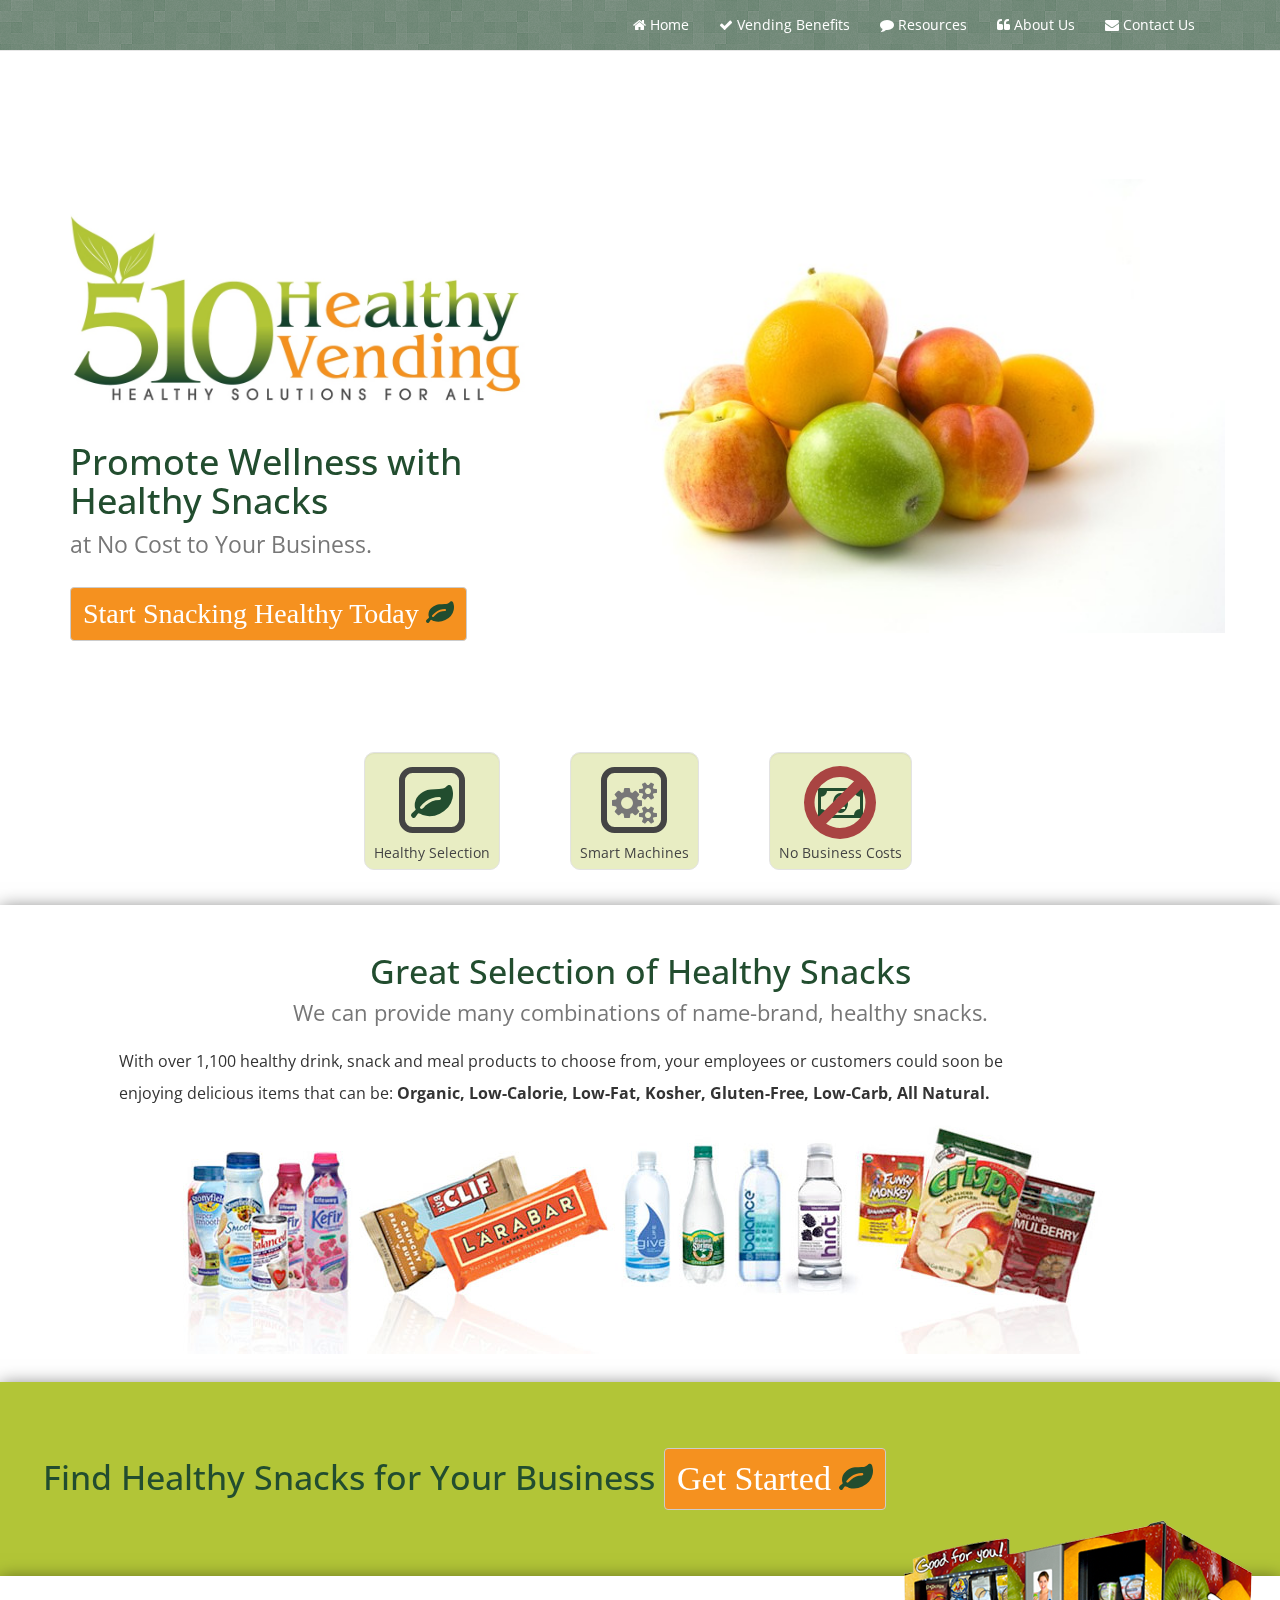
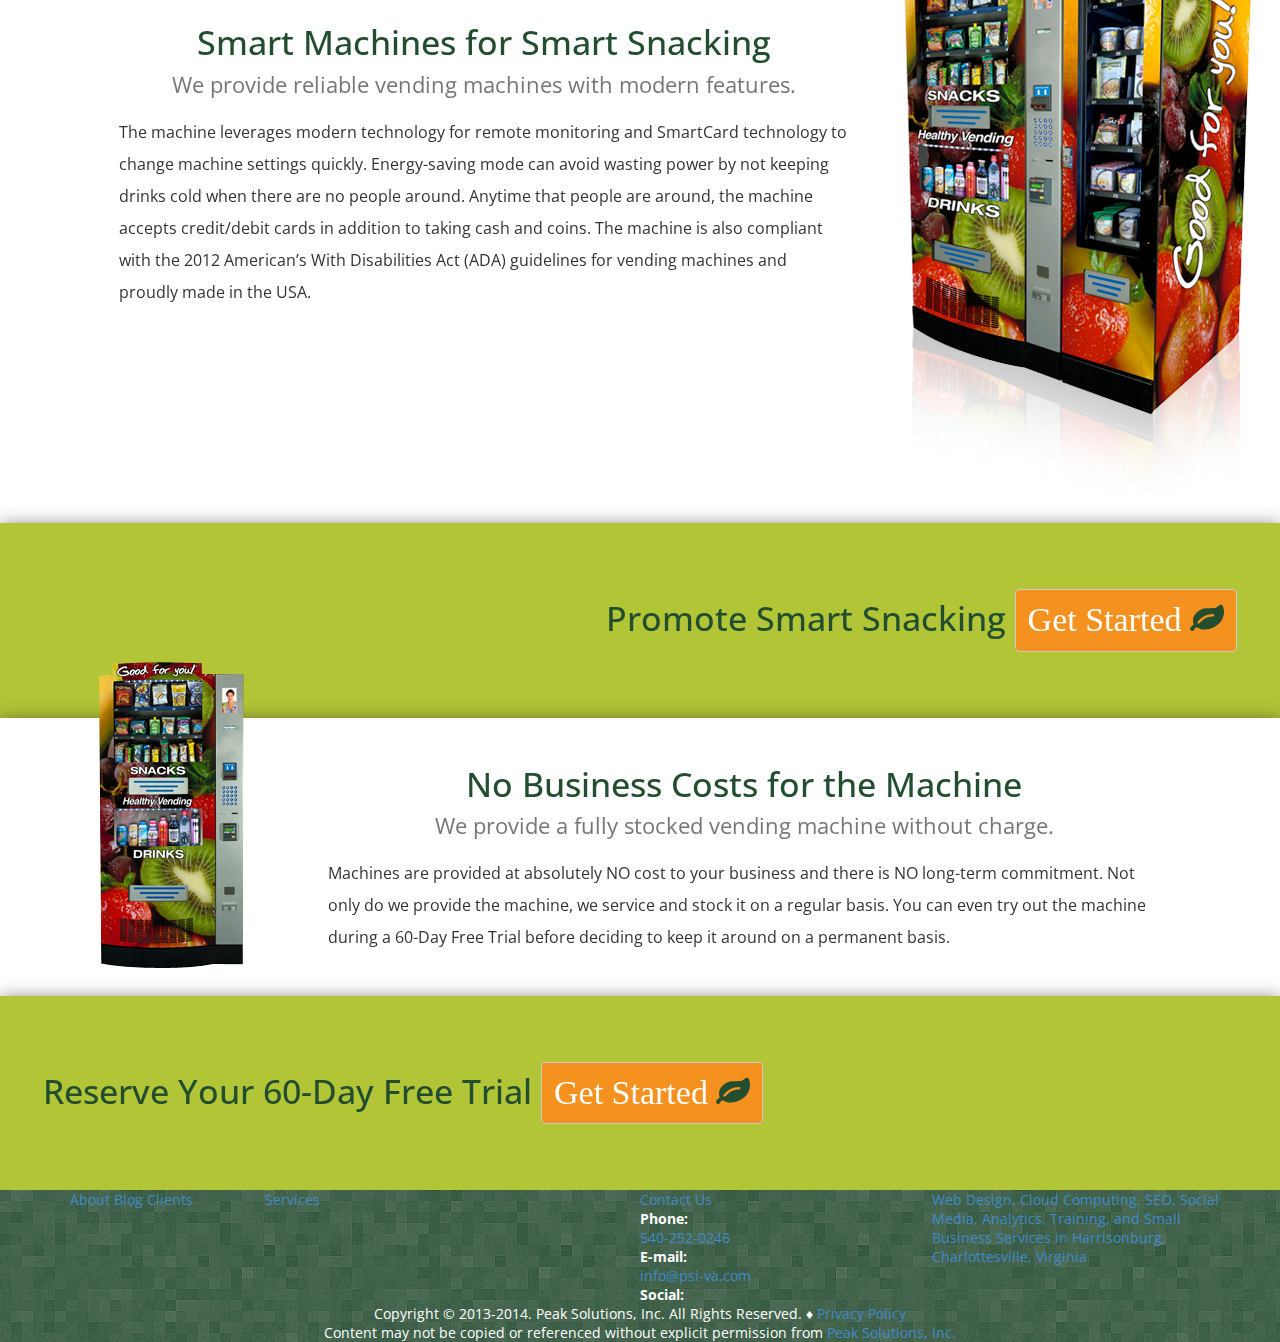
==== index.html @ 4bc8f3bd "Initial commit" ====
<!DOCTYPE html>
<html lang="en" dir="ltr" itemscope itemtype="http://schema.org/Thing" xmlns:og="http://opengraphprotocol.org/schema/" xmlns:fb="http://www.facebook.com/2008/fbml">
  <head>
    
	<meta name="fragment" content="!">
    <meta charset="utf-8">
    <meta http-equiv="X-UA-Compatible" content="IE=edge,chrome=1">
    <title>Promote Wellness with Healthy Snack Vending</title>
    <meta name="viewport" content="width=device-width, initial-scale=1.0">
    <meta name="description" content="Healthy Vending machines provide convenient healthy snacks for busy professionals and people on-the-go. Healthy snacks promote a healthy lifestyle for people that you care about.">
	<meta name="robots" content="NOODP,NOYDIR,index,follow">
	<meta http-equiv="Content-Type" content="text/html; charset=utf-8">
	<meta name="keywords" content="cloud,small business,mobile,mobile app,web design,agile,training,seo,social media,virginia">

	

	<!-- Google Authorship and Publisher Markup --> 
	<link rel="publisher" href="https://plus.google.com/+Psiva-com"/>
	<link rel="author" href="https://plus.google.com/111111464145311851049"/>

	<!-- Schema.org markup for Google+ --> 
	<meta itemprop="name" content="Promote Wellness with Healthy Snack Vending"> 
	<meta itemprop="description" content="Healthy Vending machines provide convenient healthy snacks for busy professionals and people on-the-go. Healthy snacks promote a healthy lifestyle for people that you care about.">

	<!-- Twitter Card data -->
	<meta name="twitter:site" content="@PeakSolutionsVa"> 
	<meta name="twitter:title" content="Promote Wellness with Healthy Snack Vending"> 
	<meta name="twitter:description" content="Healthy Vending machines provide convenient healthy snacks for busy professionals and people on-the-go. Healthy snacks promote a healthy lifestyle for people that you care about."> 
	<meta name="twitter:creator" content="@PeakSolutionsVa">

	<!-- Open Graph data --> 
	<meta property="og:title" content="Promote Wellness with Healthy Snack Vending" /> 
	<meta property="og:type" content="website" /> 
	<meta property="og:url" content="http://www.gethealthysnacks.com/" />
	<meta property="og:description" content="Healthy Vending machines provide convenient healthy snacks for busy professionals and people on-the-go. Healthy snacks promote a healthy lifestyle for people that you care about." /> 
	<meta property="og:site_name" content="Get Healthy Snacks" />


    <link rel="canonical" href="http://www.gethealthysnacks.com/">

<link href='//fonts.googleapis.com/css?family=Open+Sans' rel='stylesheet' type='text/css'>

<link rel="stylesheet" href="/assets/site-cff3bc4bb24497170c987cf43af4487c.css">

<link rel="stylesheet" href="/assets/home-bd9d4a783e5b4b001d25fee73eaeb8a4.css">

<script src="/assets/site-4928477037621c7dba174a3a565997ac.js"></script>
  </head>
  <body id="home">

  
        <nav class="navbar navbar-default navbar-fixed-top" role="navigation" >
            <div class="container">
                <div class="navbar-header">
                    <button type="button" class="navbar-toggle pull-right" data-toggle="collapse" data-target="#main-menu"  data-category="home" data-element="mobile-toggle">
                        <span class="sr-only">Toggle navigation</span>
                        <span class="icon-bar"></span>
                        <span class="icon-bar"></span>
                        <span class="icon-bar"></span>
                    </button>
                    <a href="/" class="navbar-brand visible-xs visible-sm1" data-category="home" data-element="logo">
                        <img src="/assets/logo.jpg" alt="510 Healthy Vending">
                    </a>
                </div>

                <div class="collapse navbar-collapse" id="main-menu">
                    <ul class="nav navbar-nav no-deco">
                        <li>
                            <a href="/" class="psi-click" data-category="home" data-element="header-home">
                                <i class="fa fa-home"></i>
                                Home
                            </a>
                        </li>
                        <li>
                            <a href="/benefits/" class="psi-click" data-category="home" data-element="header-clients">
                                <i class="fa fa-check"></i>
                                Vending Benefits
                            </a>
                        </li>
                        <li>
                            <a href="/resources/" class="psi-click" target="_blank" data-category="home" data-element="header-resources">
                                <i class="fa fa-comment"></i>
                                Resources
                            </a>
                        </li>
                        <li>
                            <a href="/about/" class="psi-click" data-category="home" data-element="header-about">
                                <i class="fa fa-quote-left"></i>
                                About Us
                            </a>
                        </li>
                        <li>
                            <a href="/contact/" class="psi-click" data-category="home" data-element="header-contact">
                                <i class="fa fa-envelope"></i>
                                Contact Us
                            </a>
                        </li>
                    </ul>
                </div>
            </div>
        </nav>

<!--[if lte IE 8]>
<div class="no-ie">
    <h1>Older Internet Explorer Detected</h1>
    <p>
        This site leverages modern web site technology and techniques that require a higher version of Internet Explorer. You may experience visual and navigation issues on this site until you use a modern browser.
    </p>
</div>
<![endif]-->


  <section id="banner" data-category="home" data-element="header">
  <div class="container fixture">
    <div class="row row-padding">
    <div class="col-sm-5 mobile-portrait">
      <img src="/assets/logo.jpg" class="logo hidden-xs hidden-sm1"/>
      <h1>
        Promote Wellness with Healthy Snacks
        <small class="summary">
at No Cost to Your Business.
        </small>
      </h1>
        <a href="/contact/" class="btn btn-default">
          Start Snacking Healthy Today
          <i class="fa fa-leaf text-success"></i>
        </a>
    </div> 
    <div class="text-center col-sm-7 mobile-portrait">
      <img src="/assets/home.jpg" class="machine img-responsive1"/>
    </div>
  </div>
  <div class="row hidden-xs">
  <ul class="list-unstyled list-inline text-center">
    <li class="alive">
      <a href="#products">
        <div class="well well-sm">
          <span class="fa-stack fa-lg display-block margin-center">
            <i class="fa fa-square-o fa-stack-2x"></i>
            <i class="fa fa-leaf fa-stack-1x text-success"></i>
          </span>
          Healthy Selection
        </div>
      </a>
    </li>
    <li class="alive">
      <a href="#machines">
        <div class="well well-sm">
          <span class="fa-stack fa-lg display-block margin-center">
            <i class="fa fa-square-o fa-stack-2x"></i>
            <i class="fa fa-cogs fa-stack-1x text-muted"></i>
          </span>
          Smart Machines
        </div>
      </a>
    </li>
    <li class="alive">
      <a href="#cost">
        <div class="well well-sm">
          <span class="fa-stack fa-lg display-block margin-center">
            <i class="fa fa-money fa-stack-1x text-success"></i>
            <i class="fa fa-ban fa-stack-2x text-danger"></i>
          </span>
          No Business Costs
        </div>
      </a>
    </li>
  </ul>
</div>
</div>
</section>
<section class="service top-shadow">
  <a id="products" class="sr-only">Great Selection of Healthy Snacks</a>
  <h1>
    Great Selection of Healthy Snacks
    <small class="summary margin-gutter ">
      We can provide many combinations of name-brand, healthy snacks.
    </small>
  </h1>
  <div class="container-fluid">
    <div class="col-xs-12 col-md-offset-1 col-md-9">
      <p>
      With over 1,100 healthy drink, snack and meal products to choose from, your employees or customers could soon be enjoying delicious items that can be: <strong>Organic, Low-Calorie, Low-Fat, Kosher, Gluten-Free, Low-Carb, All Natural.</strong>
      </p>
    </div>
  </div>
  <img src="/assets/products.jpg" class="img-responsive hidden-xs margin-center"/>
  <div class="visible-xs text-center">
    <img src="/assets/drinks.jpg" class="img-responsive"/>
    <img src="/assets/bars.jpg" class="img-responsive"/>
    <img src="/assets/bottles.jpg" class="img-responsive"/>
    <img src="/assets/chips.jpg" class="img-responsive"/>
  </div>
</section>
<section class="call-to-action top-shadow">
  <div class="container-fluid">
    <!-- <div class="col-md-12"> -->
      <h1>
        Find Healthy Snacks for Your Business
        <a href="/contact/" class="btn btn-default">
          Get Started
          <i class="fa fa-leaf text-success"></i>
        </a>
      </h1>
    <!-- </div> -->
  </div>
</section>
<section class="service top-shadow">
    <a id="machines" class="sr-only">Smart Machines for Smart Snacking</a>
  <div class="container-fluid">
    <div class="col-sm-8 col-md-offset-0 col-md-8 col-lg-offset-1 col-lg-7">
    <h1>
      Smart Machines for Smart Snacking
      <small class="summary">
        We provide reliable vending machines with modern features.
      </small>
    </h1>
      <p>
      The machine leverages modern technology for remote monitoring and SmartCard technology to change machine settings quickly. Energy-saving mode can avoid wasting power by not keeping drinks cold when there are no people around. Anytime that people are around, the machine accepts credit/debit cards in addition to taking cash and coins. The machine is also compliant with the 2012 American’s With Disabilities Act (ADA) guidelines for vending machines and proudly made in the USA. 
      </p>
    </div>
  <!-- </div> -->
    <div class="col-sm-4 col-md-4">
      <img src="/assets/machine.png" class="pull-right machine-image img-responsive hidden-xs margin-center"/>        
    </div>
  </div>
</section>
<section class="call-to-action top-shadow">
  <div class="container-fluid">
    <div class="text-right col-md-offset-2 col-md-10">
  <h1>
    Promote Smart Snacking
    <a href="/contact/" class="btn btn-default">
      Get Started
      <i class="fa fa-leaf text-success"></i>
    </a>
  </h1>
</div>
</div>
</section>
<section class="service top-shadow">
  <a id="cost" class="sr-only">No Business Costs for the Machine</a>
  <div class="container-fluid">
    <div class="col-sm-3">
      <img src="/assets/machine3.png" class="machine-image img-responsive hidden-xs margin-center"/>  
    </div>
    <div class="col-sm-9 col-lg-8">
  <h1>
    No Business Costs for the Machine
    <small class="summary margin-gutter ">
      We provide a fully stocked vending machine without charge. 
    </small>
  </h1>
      <p>
      Machines are provided at absolutely NO cost to your business and there is NO long-term commitment. Not only do we provide the machine, we service and stock it on a regular basis. You can even try out the machine during a 60-Day Free Trial before deciding to keep it around on a permanent basis.  
      </p>
    </div>
  </div>
</section>
<section class="call-to-action top-shadow">
  <div class="container-fluid">
    <div class="col-md-10 col-lg-12">
      <h1>
        Reserve Your 60-Day Free Trial
        <a href="/contact/" class="btn btn-default">
          Get Started
          <i class="fa fa-leaf text-success"></i>
        </a>
      </h1>
    </div>
  </div>
</section>

<script src="/assets/home-ef98b57804e9f20d5626b9a1d2a4ffcc.js"></script>

          <footer>
            <div class="container">
                <div class="row hidden-xs footer-menu">
                    <div class="col-sm-2">
                        <a class="section-title psi-click" href="/about/" data-category="home" data-element="footer-about">About</a>
                        <a class="section-title psi-click" href="http://psi-va.blogspot.com" target="_blank" data-category="home" data-element="footer-blog">Blog</a>
                        <a class="section-title psi-click" href="/clients/" data-category="home" data-element="footer-clients">Clients</a>
                    </div>
                    <div class="col-sm-4">
                        <a class="section-title psi-click" href="/services/" data-category="home" data-element="footer-services">Services</a>
                        <ul class="list-unstyled">

                        </ul>               
                    </div>
                    <div class="col-lg-3 col-md-3 col-sm-3 hidden-xs" itemscope="itemscope" itemtype="http://schema.org/Organization">                   
                        <a class="section-title psi-click" href="/contact/" title="Contact Us" data-category="home" data-element="footer-contact">Contact Us</a>
                        <span itemprop="name" class="sr-only">Peak Solutions, Inc.</span>
                        <div>
                            <strong>Phone:</strong>
                         </div>
                        <div class="contact-left-padding">
                            <span itemprop="telephone psi-click"><a href="tel:15402520246" data-category="home" data-element="footer-phone">540-252-0246</a></span>
                        </div>
                        <div class="contact-top-padding">
                            <strong>E-mail:</strong>
                        </div>
                        <div class="contact-left-padding">
                            <a href="mailto:info@psi-va.com" class="psi-click" itemprop="email" data-category="home" data-element="footer-email">info@psi-va.com</a>
                        </div>
                        <div class="contact-top-padding">
                            <strong>Social:</strong>
                        </div>
                        
                    </div>
                    <div class="col-lg-3 col-md-3 col-sm-3 col-xs-12">
                        <a href="http://www.gethealthysnacks.com">
                            Web Design, Cloud Computing, SEO, Social Media, Analytics, Training, and Small Business Services in Harrisonburg, Charlottesville, Virginia
                        </a> 
                    </div>
                </div>
            </div>
            <div class="copyright text-center">
                <div>Copyright &copy; 2013-2014. Peak Solutions, Inc. All Rights Reserved. <span class="divider">♦</span> <a href="/privacy-policy/" class="mobile">Privacy Policy</a> </div>
                <div>Content may not be copied or referenced without explicit permission from <a href="http://www.psi-va.com">Peak Solutions, Inc.</a></div> 
            </div>            
        </footer>

  </body>
</html>
---- assets/site-cff3bc4bb24497170c987cf43af4487c.css ----
@charset "UTF-8";/*! Copyright 2014 510 Healthy Vending. All Rights Reserved. *//*! normalize.css v3.0.1 | MIT License | git.io/normalize */html{font-family:sans-serif;-ms-text-size-adjust:100%;-webkit-text-size-adjust:100%}body{margin:0}article,aside,details,figcaption,figure,footer,header,hgroup,main,nav,section,summary{display:block}audio,canvas,progress,video{display:inline-block;vertical-align:baseline}audio:not([controls]){display:none;height:0}[hidden],template{display:none}a{background:transparent}a:active,a:hover{outline:0}abbr[title]{border-bottom:1px dotted}b,strong{font-weight:bold}dfn{font-style:italic}h1{font-size:2em;margin:0.67em 0}mark{background:#ff0;color:#000}small{font-size:80%}sub,sup{font-size:75%;line-height:0;position:relative;vertical-align:baseline}sup{top:-0.5em}sub{bottom:-0.25em}img{border:0}svg:not(:root){overflow:hidden}figure{margin:1em 40px}hr{-moz-box-sizing:content-box;box-sizing:content-box;height:0}pre{overflow:auto}code,kbd,pre,samp{font-family:monospace, monospace;font-size:1em}button,input,optgroup,select,textarea{color:inherit;font:inherit;margin:0}button{overflow:visible}button,select{text-transform:none}button,html input[type="button"],input[type="reset"],input[type="submit"]{-webkit-appearance:button;cursor:pointer}button[disabled],html input[disabled]{cursor:default}button::-moz-focus-inner,input::-moz-focus-inner{border:0;padding:0}input{line-height:normal}input[type="checkbox"],input[type="radio"]{box-sizing:border-box;padding:0}input[type="number"]::-webkit-inner-spin-button,input[type="number"]::-webkit-outer-spin-button{height:auto}input[type="search"]{-webkit-appearance:textfield;-moz-box-sizing:content-box;-webkit-box-sizing:content-box;box-sizing:content-box}input[type="search"]::-webkit-search-cancel-button,input[type="search"]::-webkit-search-decoration{-webkit-appearance:none}fieldset{border:1px solid #c0c0c0;margin:0 2px;padding:0.35em 0.625em 0.75em}legend{border:0;padding:0}textarea{overflow:auto}optgroup{font-weight:bold}table{border-collapse:collapse;border-spacing:0}td,th{padding:0}@media print{*{text-shadow:none !important;color:#000 !important;background:transparent !important;box-shadow:none !important}a,a:visited{text-decoration:underline}a[href]:after{content:" (" attr(href) ")"}abbr[title]:after{content:" (" attr(title) ")"}a[href^="javascript:"]:after,a[href^="#"]:after{content:""}pre,blockquote{border:1px solid #999;page-break-inside:avoid}thead{display:table-header-group}tr,img{page-break-inside:avoid}img{max-width:100% !important}p,h2,h3{orphans:3;widows:3}h2,h3{page-break-after:avoid}select{background:#fff !important}.navbar{display:none}.table td,.table th{background-color:#fff !important}.btn>.caret,.dropup>.btn>.caret{border-top-color:#000 !important}.label{border:1px solid #000}.table{border-collapse:collapse !important}.table-bordered th,.table-bordered td{border:1px solid #ddd !important}}*{-webkit-box-sizing:border-box;-moz-box-sizing:border-box;box-sizing:border-box}*:before,*:after{-webkit-box-sizing:border-box;-moz-box-sizing:border-box;box-sizing:border-box}html{font-size:10px;-webkit-tap-highlight-color:transparent}body{font-family:"Helvetica Neue", Helvetica, Arial, sans-serif;font-size:14px;line-height:1.42857;color:#333333;background-color:white}input,button,select,textarea{font-family:inherit;font-size:inherit;line-height:inherit}a{color:#428bca;text-decoration:none}a:hover,a:focus{color:#2a6496;text-decoration:underline}a:focus{outline:thin dotted;outline:5px auto -webkit-focus-ring-color;outline-offset:-2px}figure{margin:0}img{vertical-align:middle}.img-responsive{display:block;width:100% \9;max-width:100%;height:auto}.img-rounded{border-radius:6px}.img-thumbnail{padding:4px;line-height:1.42857;background-color:white;border:1px solid #dddddd;border-radius:4px;-webkit-transition:all 0.2s ease-in-out;-o-transition:all 0.2s ease-in-out;transition:all 0.2s ease-in-out;display:inline-block;width:100% \9;max-width:100%;height:auto}.img-circle{border-radius:50%}hr{margin-top:20px;margin-bottom:20px;border:0;border-top:1px solid #eeeeee}.sr-only{position:absolute;width:1px;height:1px;margin:-1px;padding:0;overflow:hidden;clip:rect(0, 0, 0, 0);border:0}.sr-only-focusable:active,.sr-only-focusable:focus{position:static;width:auto;height:auto;margin:0;overflow:visible;clip:auto}h1,h2,h3,h4,h5,h6,.h1,.h2,.h3,.h4,.h5,.h6{font-family:inherit;font-weight:500;line-height:1.1;color:inherit}h1 small,h1 .small,h2 small,h2 .small,h3 small,h3 .small,h4 small,h4 .small,h5 small,h5 .small,h6 small,h6 .small,.h1 small,.h1 .small,.h2 small,.h2 .small,.h3 small,.h3 .small,.h4 small,.h4 .small,.h5 small,.h5 .small,.h6 small,.h6 .small{font-weight:normal;line-height:1;color:#777777}h1,.h1,h2,.h2,h3,.h3{margin-top:20px;margin-bottom:10px}h1 small,h1 .small,.h1 small,.h1 .small,h2 small,h2 .small,.h2 small,.h2 .small,h3 small,h3 .small,.h3 small,.h3 .small{font-size:65%}h4,.h4,h5,.h5,h6,.h6{margin-top:10px;margin-bottom:10px}h4 small,h4 .small,.h4 small,.h4 .small,h5 small,h5 .small,.h5 small,.h5 .small,h6 small,h6 .small,.h6 small,.h6 .small{font-size:75%}h1,.h1{font-size:36px}h2,.h2{font-size:30px}h3,.h3{font-size:24px}h4,.h4{font-size:18px}h5,.h5{font-size:14px}h6,.h6{font-size:12px}p{margin:0 0 10px}.lead{margin-bottom:20px;font-size:16px;font-weight:300;line-height:1.4}@media (min-width: 768px){.lead{font-size:21px}}small,.small{font-size:85%}cite{font-style:normal}mark,.mark{background-color:#fcf8e3;padding:.2em}.text-left{text-align:left}.text-right{text-align:right}.text-center{text-align:center}.text-justify{text-align:justify}.text-nowrap{white-space:nowrap}.text-lowercase{text-transform:lowercase}.text-uppercase{text-transform:uppercase}.text-capitalize{text-transform:capitalize}.text-muted{color:#777777}.text-primary{color:#428bca}a.text-primary:hover{color:#3071a9}.text-success{color:#3c763d}a.text-success:hover{color:#2b542c}.text-info{color:#31708f}a.text-info:hover{color:#245269}.text-warning{color:#8a6d3b}a.text-warning:hover{color:#66512c}.text-danger{color:#a94442}a.text-danger:hover{color:#843534}.bg-primary{color:#fff}.bg-primary{background-color:#428bca}a.bg-primary:hover{background-color:#3071a9}.bg-success{background-color:#dff0d8}a.bg-success:hover{background-color:#c1e2b3}.bg-info{background-color:#d9edf7}a.bg-info:hover{background-color:#afd9ee}.bg-warning{background-color:#fcf8e3}a.bg-warning:hover{background-color:#f7ecb5}.bg-danger{background-color:#f2dede}a.bg-danger:hover{background-color:#e4b9b9}.page-header{padding-bottom:9px;margin:40px 0 20px;border-bottom:1px solid #eeeeee}ul,ol{margin-top:0;margin-bottom:10px}ul ul,ul ol,ol ul,ol ol{margin-bottom:0}.list-unstyled,.list-inline{padding-left:0;list-style:none}.list-inline{margin-left:-5px}.list-inline>li{display:inline-block;padding-left:5px;padding-right:5px}dl{margin-top:0;margin-bottom:20px}dt,dd{line-height:1.42857}dt{font-weight:bold}dd{margin-left:0}.dl-horizontal dd:before,.dl-horizontal dd:after{content:" ";display:table}.dl-horizontal dd:after{clear:both}@media (min-width: 992px){.dl-horizontal dt{float:left;width:160px;clear:left;text-align:right;overflow:hidden;text-overflow:ellipsis;white-space:nowrap}.dl-horizontal dd{margin-left:180px}}abbr[title],abbr[data-original-title]{cursor:help;border-bottom:1px dotted #777777}.initialism{font-size:90%;text-transform:uppercase}blockquote{padding:10px 20px;margin:0 0 20px;font-size:17.5px;border-left:5px solid #eeeeee}blockquote p:last-child,blockquote ul:last-child,blockquote ol:last-child{margin-bottom:0}blockquote footer,blockquote small,blockquote .small{display:block;font-size:80%;line-height:1.42857;color:#777777}blockquote footer:before,blockquote small:before,blockquote .small:before{content:'\2014 \00A0'}.blockquote-reverse,blockquote.pull-right{padding-right:15px;padding-left:0;border-right:5px solid #eeeeee;border-left:0;text-align:right}.blockquote-reverse footer:before,.blockquote-reverse small:before,.blockquote-reverse .small:before,blockquote.pull-right footer:before,blockquote.pull-right small:before,blockquote.pull-right .small:before{content:''}.blockquote-reverse footer:after,.blockquote-reverse small:after,.blockquote-reverse .small:after,blockquote.pull-right footer:after,blockquote.pull-right small:after,blockquote.pull-right .small:after{content:'\00A0 \2014'}blockquote:before,blockquote:after{content:""}address{margin-bottom:20px;font-style:normal;line-height:1.42857}.container{margin-right:auto;margin-left:auto;padding-left:15px;padding-right:15px}.container:before,.container:after{content:" ";display:table}.container:after{clear:both}@media (min-width: 768px){.container{width:750px}}@media (min-width: 992px){.container{width:970px}}@media (min-width: 1200px){.container{width:1170px}}.container-fluid{margin-right:auto;margin-left:auto;padding-left:15px;padding-right:15px}.container-fluid:before,.container-fluid:after{content:" ";display:table}.container-fluid:after{clear:both}.row{margin-left:-15px;margin-right:-15px}.row:before,.row:after{content:" ";display:table}.row:after{clear:both}.col-xs-1,.col-sm-1,.col-md-1,.col-lg-1,.col-xs-2,.col-sm-2,.col-md-2,.col-lg-2,.col-xs-3,.col-sm-3,.col-md-3,.col-lg-3,.col-xs-4,.col-sm-4,.col-md-4,.col-lg-4,.col-xs-5,.col-sm-5,.col-md-5,.col-lg-5,.col-xs-6,.col-sm-6,.col-md-6,.col-lg-6,.col-xs-7,.col-sm-7,.col-md-7,.col-lg-7,.col-xs-8,.col-sm-8,.col-md-8,.col-lg-8,.col-xs-9,.col-sm-9,.col-md-9,.col-lg-9,.col-xs-10,.col-sm-10,.col-md-10,.col-lg-10,.col-xs-11,.col-sm-11,.col-md-11,.col-lg-11,.col-xs-12,.col-sm-12,.col-md-12,.col-lg-12{position:relative;min-height:1px;padding-left:15px;padding-right:15px}.col-xs-1,.col-xs-2,.col-xs-3,.col-xs-4,.col-xs-5,.col-xs-6,.col-xs-7,.col-xs-8,.col-xs-9,.col-xs-10,.col-xs-11,.col-xs-12{float:left}.col-xs-1{width:8.33333%}.col-xs-2{width:16.66667%}.col-xs-3{width:25%}.col-xs-4{width:33.33333%}.col-xs-5{width:41.66667%}.col-xs-6{width:50%}.col-xs-7{width:58.33333%}.col-xs-8{width:66.66667%}.col-xs-9{width:75%}.col-xs-10{width:83.33333%}.col-xs-11{width:91.66667%}.col-xs-12{width:100%}.col-xs-pull-0{right:auto}.col-xs-pull-1{right:8.33333%}.col-xs-pull-2{right:16.66667%}.col-xs-pull-3{right:25%}.col-xs-pull-4{right:33.33333%}.col-xs-pull-5{right:41.66667%}.col-xs-pull-6{right:50%}.col-xs-pull-7{right:58.33333%}.col-xs-pull-8{right:66.66667%}.col-xs-pull-9{right:75%}.col-xs-pull-10{right:83.33333%}.col-xs-pull-11{right:91.66667%}.col-xs-pull-12{right:100%}.col-xs-push-0{left:auto}.col-xs-push-1{left:8.33333%}.col-xs-push-2{left:16.66667%}.col-xs-push-3{left:25%}.col-xs-push-4{left:33.33333%}.col-xs-push-5{left:41.66667%}.col-xs-push-6{left:50%}.col-xs-push-7{left:58.33333%}.col-xs-push-8{left:66.66667%}.col-xs-push-9{left:75%}.col-xs-push-10{left:83.33333%}.col-xs-push-11{left:91.66667%}.col-xs-push-12{left:100%}.col-xs-offset-0{margin-left:0%}.col-xs-offset-1{margin-left:8.33333%}.col-xs-offset-2{margin-left:16.66667%}.col-xs-offset-3{margin-left:25%}.col-xs-offset-4{margin-left:33.33333%}.col-xs-offset-5{margin-left:41.66667%}.col-xs-offset-6{margin-left:50%}.col-xs-offset-7{margin-left:58.33333%}.col-xs-offset-8{margin-left:66.66667%}.col-xs-offset-9{margin-left:75%}.col-xs-offset-10{margin-left:83.33333%}.col-xs-offset-11{margin-left:91.66667%}.col-xs-offset-12{margin-left:100%}@media (min-width: 768px){.col-sm-1,.col-sm-2,.col-sm-3,.col-sm-4,.col-sm-5,.col-sm-6,.col-sm-7,.col-sm-8,.col-sm-9,.col-sm-10,.col-sm-11,.col-sm-12{float:left}.col-sm-1{width:8.33333%}.col-sm-2{width:16.66667%}.col-sm-3{width:25%}.col-sm-4{width:33.33333%}.col-sm-5{width:41.66667%}.col-sm-6{width:50%}.col-sm-7{width:58.33333%}.col-sm-8{width:66.66667%}.col-sm-9{width:75%}.col-sm-10{width:83.33333%}.col-sm-11{width:91.66667%}.col-sm-12{width:100%}.col-sm-pull-0{right:auto}.col-sm-pull-1{right:8.33333%}.col-sm-pull-2{right:16.66667%}.col-sm-pull-3{right:25%}.col-sm-pull-4{right:33.33333%}.col-sm-pull-5{right:41.66667%}.col-sm-pull-6{right:50%}.col-sm-pull-7{right:58.33333%}.col-sm-pull-8{right:66.66667%}.col-sm-pull-9{right:75%}.col-sm-pull-10{right:83.33333%}.col-sm-pull-11{right:91.66667%}.col-sm-pull-12{right:100%}.col-sm-push-0{left:auto}.col-sm-push-1{left:8.33333%}.col-sm-push-2{left:16.66667%}.col-sm-push-3{left:25%}.col-sm-push-4{left:33.33333%}.col-sm-push-5{left:41.66667%}.col-sm-push-6{left:50%}.col-sm-push-7{left:58.33333%}.col-sm-push-8{left:66.66667%}.col-sm-push-9{left:75%}.col-sm-push-10{left:83.33333%}.col-sm-push-11{left:91.66667%}.col-sm-push-12{left:100%}.col-sm-offset-0{margin-left:0%}.col-sm-offset-1{margin-left:8.33333%}.col-sm-offset-2{margin-left:16.66667%}.col-sm-offset-3{margin-left:25%}.col-sm-offset-4{margin-left:33.33333%}.col-sm-offset-5{margin-left:41.66667%}.col-sm-offset-6{margin-left:50%}.col-sm-offset-7{margin-left:58.33333%}.col-sm-offset-8{margin-left:66.66667%}.col-sm-offset-9{margin-left:75%}.col-sm-offset-10{margin-left:83.33333%}.col-sm-offset-11{margin-left:91.66667%}.col-sm-offset-12{margin-left:100%}}@media (min-width: 992px){.col-md-1,.col-md-2,.col-md-3,.col-md-4,.col-md-5,.col-md-6,.col-md-7,.col-md-8,.col-md-9,.col-md-10,.col-md-11,.col-md-12{float:left}.col-md-1{width:8.33333%}.col-md-2{width:16.66667%}.col-md-3{width:25%}.col-md-4{width:33.33333%}.col-md-5{width:41.66667%}.col-md-6{width:50%}.col-md-7{width:58.33333%}.col-md-8{width:66.66667%}.col-md-9{width:75%}.col-md-10{width:83.33333%}.col-md-11{width:91.66667%}.col-md-12{width:100%}.col-md-pull-0{right:auto}.col-md-pull-1{right:8.33333%}.col-md-pull-2{right:16.66667%}.col-md-pull-3{right:25%}.col-md-pull-4{right:33.33333%}.col-md-pull-5{right:41.66667%}.col-md-pull-6{right:50%}.col-md-pull-7{right:58.33333%}.col-md-pull-8{right:66.66667%}.col-md-pull-9{right:75%}.col-md-pull-10{right:83.33333%}.col-md-pull-11{right:91.66667%}.col-md-pull-12{right:100%}.col-md-push-0{left:auto}.col-md-push-1{left:8.33333%}.col-md-push-2{left:16.66667%}.col-md-push-3{left:25%}.col-md-push-4{left:33.33333%}.col-md-push-5{left:41.66667%}.col-md-push-6{left:50%}.col-md-push-7{left:58.33333%}.col-md-push-8{left:66.66667%}.col-md-push-9{left:75%}.col-md-push-10{left:83.33333%}.col-md-push-11{left:91.66667%}.col-md-push-12{left:100%}.col-md-offset-0{margin-left:0%}.col-md-offset-1{margin-left:8.33333%}.col-md-offset-2{margin-left:16.66667%}.col-md-offset-3{margin-left:25%}.col-md-offset-4{margin-left:33.33333%}.col-md-offset-5{margin-left:41.66667%}.col-md-offset-6{margin-left:50%}.col-md-offset-7{margin-left:58.33333%}.col-md-offset-8{margin-left:66.66667%}.col-md-offset-9{margin-left:75%}.col-md-offset-10{margin-left:83.33333%}.col-md-offset-11{margin-left:91.66667%}.col-md-offset-12{margin-left:100%}}@media (min-width: 1200px){.col-lg-1,.col-lg-2,.col-lg-3,.col-lg-4,.col-lg-5,.col-lg-6,.col-lg-7,.col-lg-8,.col-lg-9,.col-lg-10,.col-lg-11,.col-lg-12{float:left}.col-lg-1{width:8.33333%}.col-lg-2{width:16.66667%}.col-lg-3{width:25%}.col-lg-4{width:33.33333%}.col-lg-5{width:41.66667%}.col-lg-6{width:50%}.col-lg-7{width:58.33333%}.col-lg-8{width:66.66667%}.col-lg-9{width:75%}.col-lg-10{width:83.33333%}.col-lg-11{width:91.66667%}.col-lg-12{width:100%}.col-lg-pull-0{right:auto}.col-lg-pull-1{right:8.33333%}.col-lg-pull-2{right:16.66667%}.col-lg-pull-3{right:25%}.col-lg-pull-4{right:33.33333%}.col-lg-pull-5{right:41.66667%}.col-lg-pull-6{right:50%}.col-lg-pull-7{right:58.33333%}.col-lg-pull-8{right:66.66667%}.col-lg-pull-9{right:75%}.col-lg-pull-10{right:83.33333%}.col-lg-pull-11{right:91.66667%}.col-lg-pull-12{right:100%}.col-lg-push-0{left:auto}.col-lg-push-1{left:8.33333%}.col-lg-push-2{left:16.66667%}.col-lg-push-3{left:25%}.col-lg-push-4{left:33.33333%}.col-lg-push-5{left:41.66667%}.col-lg-push-6{left:50%}.col-lg-push-7{left:58.33333%}.col-lg-push-8{left:66.66667%}.col-lg-push-9{left:75%}.col-lg-push-10{left:83.33333%}.col-lg-push-11{left:91.66667%}.col-lg-push-12{left:100%}.col-lg-offset-0{margin-left:0%}.col-lg-offset-1{margin-left:8.33333%}.col-lg-offset-2{margin-left:16.66667%}.col-lg-offset-3{margin-left:25%}.col-lg-offset-4{margin-left:33.33333%}.col-lg-offset-5{margin-left:41.66667%}.col-lg-offset-6{margin-left:50%}.col-lg-offset-7{margin-left:58.33333%}.col-lg-offset-8{margin-left:66.66667%}.col-lg-offset-9{margin-left:75%}.col-lg-offset-10{margin-left:83.33333%}.col-lg-offset-11{margin-left:91.66667%}.col-lg-offset-12{margin-left:100%}}fieldset{padding:0;margin:0;border:0;min-width:0}legend{display:block;width:100%;padding:0;margin-bottom:20px;font-size:21px;line-height:inherit;color:#333333;border:0;border-bottom:1px solid #e5e5e5}label{display:inline-block;max-width:100%;margin-bottom:5px;font-weight:bold}input[type="search"]{-webkit-box-sizing:border-box;-moz-box-sizing:border-box;box-sizing:border-box}input[type="radio"],input[type="checkbox"]{margin:4px 0 0;margin-top:1px \9;line-height:normal}input[type="file"]{display:block}input[type="range"]{display:block;width:100%}select[multiple],select[size]{height:auto}input[type="file"]:focus,input[type="radio"]:focus,input[type="checkbox"]:focus{outline:thin dotted;outline:5px auto -webkit-focus-ring-color;outline-offset:-2px}output{display:block;padding-top:7px;font-size:14px;line-height:1.42857;color:#555555}.form-control{display:block;width:100%;height:34px;padding:6px 12px;font-size:14px;line-height:1.42857;color:#555555;background-color:white;background-image:none;border:1px solid #cccccc;border-radius:4px;-webkit-box-shadow:inset 0 1px 1px rgba(0,0,0,0.075);box-shadow:inset 0 1px 1px rgba(0,0,0,0.075);-webkit-transition:border-color ease-in-out 0.15s, box-shadow ease-in-out 0.15s;-o-transition:border-color ease-in-out 0.15s, box-shadow ease-in-out 0.15s;transition:border-color ease-in-out 0.15s, box-shadow ease-in-out 0.15s}.form-control:focus{border-color:#66afe9;outline:0;-webkit-box-shadow:inset 0 1px 1px rgba(0,0,0,0.075),0 0 8px rgba(102,175,233,0.6);box-shadow:inset 0 1px 1px rgba(0,0,0,0.075),0 0 8px rgba(102,175,233,0.6)}.form-control::-moz-placeholder{color:#777777;opacity:1}.form-control:-ms-input-placeholder{color:#777777}.form-control::-webkit-input-placeholder{color:#777777}.form-control[disabled],.form-control[readonly],fieldset[disabled] .form-control{cursor:not-allowed;background-color:#eeeeee;opacity:1}textarea.form-control{height:auto}input[type="search"]{-webkit-appearance:none}input[type="date"],input[type="time"],input[type="datetime-local"],input[type="month"]{line-height:34px;line-height:1.42857 \0}input[type="date"].input-sm,.form-horizontal .form-group-sm input[type="date"].form-control,.input-group-sm>input[type="date"].form-control,.input-group-sm>input[type="date"].input-group-addon,.input-group-sm>.input-group-btn>input[type="date"].btn,input[type="time"].input-sm,.form-horizontal .form-group-sm input[type="time"].form-control,.input-group-sm>input[type="time"].form-control,.input-group-sm>input[type="time"].input-group-addon,.input-group-sm>.input-group-btn>input[type="time"].btn,input[type="datetime-local"].input-sm,.form-horizontal .form-group-sm input[type="datetime-local"].form-control,.input-group-sm>input[type="datetime-local"].form-control,.input-group-sm>input[type="datetime-local"].input-group-addon,.input-group-sm>.input-group-btn>input[type="datetime-local"].btn,input[type="month"].input-sm,.form-horizontal .form-group-sm input[type="month"].form-control,.input-group-sm>input[type="month"].form-control,.input-group-sm>input[type="month"].input-group-addon,.input-group-sm>.input-group-btn>input[type="month"].btn{line-height:30px}input[type="date"].input-lg,.form-horizontal .form-group-lg input[type="date"].form-control,.input-group-lg>input[type="date"].form-control,.input-group-lg>input[type="date"].input-group-addon,.input-group-lg>.input-group-btn>input[type="date"].btn,input[type="time"].input-lg,.form-horizontal .form-group-lg input[type="time"].form-control,.input-group-lg>input[type="time"].form-control,.input-group-lg>input[type="time"].input-group-addon,.input-group-lg>.input-group-btn>input[type="time"].btn,input[type="datetime-local"].input-lg,.form-horizontal .form-group-lg input[type="datetime-local"].form-control,.input-group-lg>input[type="datetime-local"].form-control,.input-group-lg>input[type="datetime-local"].input-group-addon,.input-group-lg>.input-group-btn>input[type="datetime-local"].btn,input[type="month"].input-lg,.form-horizontal .form-group-lg input[type="month"].form-control,.input-group-lg>input[type="month"].form-control,.input-group-lg>input[type="month"].input-group-addon,.input-group-lg>.input-group-btn>input[type="month"].btn{line-height:46px}.form-group{margin-bottom:15px}.radio,.checkbox{position:relative;display:block;min-height:20px;margin-top:10px;margin-bottom:10px}.radio label,.checkbox label{padding-left:20px;margin-bottom:0;font-weight:normal;cursor:pointer}.radio input[type="radio"],.radio-inline input[type="radio"],.checkbox input[type="checkbox"],.checkbox-inline input[type="checkbox"]{position:absolute;margin-left:-20px;margin-top:4px \9}.radio+.radio,.checkbox+.checkbox{margin-top:-5px}.radio-inline,.checkbox-inline{display:inline-block;padding-left:20px;margin-bottom:0;vertical-align:middle;font-weight:normal;cursor:pointer}.radio-inline+.radio-inline,.checkbox-inline+.checkbox-inline{margin-top:0;margin-left:10px}input[type="radio"][disabled],input[type="radio"].disabled,fieldset[disabled] input[type="radio"],input[type="checkbox"][disabled],input[type="checkbox"].disabled,fieldset[disabled] input[type="checkbox"]{cursor:not-allowed}.radio-inline.disabled,fieldset[disabled] .radio-inline,.checkbox-inline.disabled,fieldset[disabled] .checkbox-inline{cursor:not-allowed}.radio.disabled label,fieldset[disabled] .radio label,.checkbox.disabled label,fieldset[disabled] .checkbox label{cursor:not-allowed}.form-control-static{padding-top:7px;padding-bottom:7px;margin-bottom:0}.form-control-static.input-lg,.form-horizontal .form-group-lg .form-control-static.form-control,.input-group-lg>.form-control-static.form-control,.input-group-lg>.form-control-static.input-group-addon,.input-group-lg>.input-group-btn>.form-control-static.btn,.form-control-static.input-sm,.form-horizontal .form-group-sm .form-control-static.form-control,.input-group-sm>.form-control-static.form-control,.input-group-sm>.form-control-static.input-group-addon,.input-group-sm>.input-group-btn>.form-control-static.btn{padding-left:0;padding-right:0}.input-sm,.form-horizontal .form-group-sm .form-control,.input-group-sm>.form-control,.input-group-sm>.input-group-addon,.input-group-sm>.input-group-btn>.btn{height:30px;padding:5px 10px;font-size:12px;line-height:1.5;border-radius:3px}select.input-sm,.form-horizontal .form-group-sm select.form-control,.input-group-sm>select.form-control,.input-group-sm>select.input-group-addon,.input-group-sm>.input-group-btn>select.btn{height:30px;line-height:30px}textarea.input-sm,.form-horizontal .form-group-sm textarea.form-control,.input-group-sm>textarea.form-control,.input-group-sm>textarea.input-group-addon,.input-group-sm>.input-group-btn>textarea.btn,select[multiple].input-sm,.form-horizontal .form-group-sm select[multiple].form-control,.input-group-sm>select[multiple].form-control,.input-group-sm>select[multiple].input-group-addon,.input-group-sm>.input-group-btn>select[multiple].btn{height:auto}.input-lg,.form-horizontal .form-group-lg .form-control,.input-group-lg>.form-control,.input-group-lg>.input-group-addon,.input-group-lg>.input-group-btn>.btn{height:46px;padding:10px 16px;font-size:18px;line-height:1.33;border-radius:6px}select.input-lg,.form-horizontal .form-group-lg select.form-control,.input-group-lg>select.form-control,.input-group-lg>select.input-group-addon,.input-group-lg>.input-group-btn>select.btn{height:46px;line-height:46px}textarea.input-lg,.form-horizontal .form-group-lg textarea.form-control,.input-group-lg>textarea.form-control,.input-group-lg>textarea.input-group-addon,.input-group-lg>.input-group-btn>textarea.btn,select[multiple].input-lg,.form-horizontal .form-group-lg select[multiple].form-control,.input-group-lg>select[multiple].form-control,.input-group-lg>select[multiple].input-group-addon,.input-group-lg>.input-group-btn>select[multiple].btn{height:auto}.has-feedback{position:relative}.has-feedback .form-control{padding-right:42.5px}.form-control-feedback{position:absolute;top:25px;right:0;z-index:2;display:block;width:34px;height:34px;line-height:34px;text-align:center}.input-lg+.form-control-feedback,.form-horizontal .form-group-lg .form-control+.form-control-feedback,.input-group-lg>.form-control+.form-control-feedback,.input-group-lg>.input-group-addon+.form-control-feedback,.input-group-lg>.input-group-btn>.btn+.form-control-feedback{width:46px;height:46px;line-height:46px}.input-sm+.form-control-feedback,.form-horizontal .form-group-sm .form-control+.form-control-feedback,.input-group-sm>.form-control+.form-control-feedback,.input-group-sm>.input-group-addon+.form-control-feedback,.input-group-sm>.input-group-btn>.btn+.form-control-feedback{width:30px;height:30px;line-height:30px}.has-success .help-block,.has-success .control-label,.has-success .radio,.has-success .checkbox,.has-success .radio-inline,.has-success .checkbox-inline{color:#3c763d}.has-success .form-control{border-color:#3c763d;-webkit-box-shadow:inset 0 1px 1px rgba(0,0,0,0.075);box-shadow:inset 0 1px 1px rgba(0,0,0,0.075)}.has-success .form-control:focus{border-color:#2b542c;-webkit-box-shadow:inset 0 1px 1px rgba(0,0,0,0.075),0 0 6px #67b168;box-shadow:inset 0 1px 1px rgba(0,0,0,0.075),0 0 6px #67b168}.has-success .input-group-addon{color:#3c763d;border-color:#3c763d;background-color:#dff0d8}.has-success .form-control-feedback{color:#3c763d}.has-warning .help-block,.has-warning .control-label,.has-warning .radio,.has-warning .checkbox,.has-warning .radio-inline,.has-warning .checkbox-inline{color:#8a6d3b}.has-warning .form-control{border-color:#8a6d3b;-webkit-box-shadow:inset 0 1px 1px rgba(0,0,0,0.075);box-shadow:inset 0 1px 1px rgba(0,0,0,0.075)}.has-warning .form-control:focus{border-color:#66512c;-webkit-box-shadow:inset 0 1px 1px rgba(0,0,0,0.075),0 0 6px #c0a16b;box-shadow:inset 0 1px 1px rgba(0,0,0,0.075),0 0 6px #c0a16b}.has-warning .input-group-addon{color:#8a6d3b;border-color:#8a6d3b;background-color:#fcf8e3}.has-warning .form-control-feedback{color:#8a6d3b}.has-error .help-block,.has-error .control-label,.has-error .radio,.has-error .checkbox,.has-error .radio-inline,.has-error .checkbox-inline{color:#a94442}.has-error .form-control{border-color:#a94442;-webkit-box-shadow:inset 0 1px 1px rgba(0,0,0,0.075);box-shadow:inset 0 1px 1px rgba(0,0,0,0.075)}.has-error .form-control:focus{border-color:#843534;-webkit-box-shadow:inset 0 1px 1px rgba(0,0,0,0.075),0 0 6px #ce8483;box-shadow:inset 0 1px 1px rgba(0,0,0,0.075),0 0 6px #ce8483}.has-error .input-group-addon{color:#a94442;border-color:#a94442;background-color:#f2dede}.has-error .form-control-feedback{color:#a94442}.has-feedback label.sr-only ~ .form-control-feedback{top:0}.help-block{display:block;margin-top:5px;margin-bottom:10px;color:#737373}@media (min-width: 768px){.form-inline .form-group,.navbar-form .form-group{display:inline-block;margin-bottom:0;vertical-align:middle}.form-inline .form-control,.navbar-form .form-control{display:inline-block;width:auto;vertical-align:middle}.form-inline .input-group,.navbar-form .input-group{display:inline-table;vertical-align:middle}.form-inline .input-group .input-group-addon,.navbar-form .input-group .input-group-addon,.form-inline .input-group .input-group-btn,.navbar-form .input-group .input-group-btn,.form-inline .input-group .form-control,.navbar-form .input-group .form-control{width:auto}.form-inline .input-group>.form-control,.navbar-form .input-group>.form-control{width:100%}.form-inline .control-label,.navbar-form .control-label{margin-bottom:0;vertical-align:middle}.form-inline .radio,.navbar-form .radio,.form-inline .checkbox,.navbar-form .checkbox{display:inline-block;margin-top:0;margin-bottom:0;vertical-align:middle}.form-inline .radio label,.navbar-form .radio label,.form-inline .checkbox label,.navbar-form .checkbox label{padding-left:0}.form-inline .radio input[type="radio"],.navbar-form .radio input[type="radio"],.form-inline .checkbox input[type="checkbox"],.navbar-form .checkbox input[type="checkbox"]{position:relative;margin-left:0}.form-inline .has-feedback .form-control-feedback,.navbar-form .has-feedback .form-control-feedback{top:0}}.form-horizontal .radio,.form-horizontal .checkbox,.form-horizontal .radio-inline,.form-horizontal .checkbox-inline{margin-top:0;margin-bottom:0;padding-top:7px}.form-horizontal .radio,.form-horizontal .checkbox{min-height:27px}.form-horizontal .form-group{margin-left:-15px;margin-right:-15px}.form-horizontal .form-group:before,.form-horizontal .form-group:after{content:" ";display:table}.form-horizontal .form-group:after{clear:both}@media (min-width: 768px){.form-horizontal .control-label{text-align:right;margin-bottom:0;padding-top:7px}}.form-horizontal .has-feedback .form-control-feedback{top:0;right:15px}@media (min-width: 768px){.form-horizontal .form-group-lg .control-label{padding-top:14.3px}}@media (min-width: 768px){.form-horizontal .form-group-sm .control-label{padding-top:6px}}.btn{display:inline-block;margin-bottom:0;font-weight:normal;text-align:center;vertical-align:middle;cursor:pointer;background-image:none;border:1px solid transparent;white-space:nowrap;padding:6px 12px;font-size:14px;line-height:1.42857;border-radius:4px;-webkit-user-select:none;-moz-user-select:none;-ms-user-select:none;user-select:none}.btn:focus,.btn:active:focus,.btn.active:focus{outline:thin dotted;outline:5px auto -webkit-focus-ring-color;outline-offset:-2px}.btn:hover,.btn:focus{color:#333333;text-decoration:none}.btn:active,.btn.active{outline:0;background-image:none;-webkit-box-shadow:inset 0 3px 5px rgba(0,0,0,0.125);box-shadow:inset 0 3px 5px rgba(0,0,0,0.125)}.btn.disabled,.btn[disabled],fieldset[disabled] .btn{cursor:not-allowed;pointer-events:none;opacity:0.65;filter:alpha(opacity=65);-webkit-box-shadow:none;box-shadow:none}.btn-default{color:#333333;background-color:white;border-color:#cccccc}.btn-default:hover,.btn-default:focus,.btn-default:active,.btn-default.active,.open>.btn-default.dropdown-toggle{color:#333333;background-color:#e6e6e6;border-color:#adadad}.btn-default:active,.btn-default.active,.open>.btn-default.dropdown-toggle{background-image:none}.btn-default.disabled,.btn-default.disabled:hover,.btn-default.disabled:focus,.btn-default.disabled:active,.btn-default.disabled.active,.btn-default[disabled],.btn-default[disabled]:hover,.btn-default[disabled]:focus,.btn-default[disabled]:active,.btn-default[disabled].active,fieldset[disabled] .btn-default,fieldset[disabled] .btn-default:hover,fieldset[disabled] .btn-default:focus,fieldset[disabled] .btn-default:active,fieldset[disabled] .btn-default.active{background-color:white;border-color:#cccccc}.btn-default .badge{color:white;background-color:#333333}.btn-primary{color:white;background-color:#428bca;border-color:#357ebd}.btn-primary:hover,.btn-primary:focus,.btn-primary:active,.btn-primary.active,.open>.btn-primary.dropdown-toggle{color:white;background-color:#3071a9;border-color:#285e8e}.btn-primary:active,.btn-primary.active,.open>.btn-primary.dropdown-toggle{background-image:none}.btn-primary.disabled,.btn-primary.disabled:hover,.btn-primary.disabled:focus,.btn-primary.disabled:active,.btn-primary.disabled.active,.btn-primary[disabled],.btn-primary[disabled]:hover,.btn-primary[disabled]:focus,.btn-primary[disabled]:active,.btn-primary[disabled].active,fieldset[disabled] .btn-primary,fieldset[disabled] .btn-primary:hover,fieldset[disabled] .btn-primary:focus,fieldset[disabled] .btn-primary:active,fieldset[disabled] .btn-primary.active{background-color:#428bca;border-color:#357ebd}.btn-primary .badge{color:#428bca;background-color:white}.btn-success{color:white;background-color:#5cb85c;border-color:#4cae4c}.btn-success:hover,.btn-success:focus,.btn-success:active,.btn-success.active,.open>.btn-success.dropdown-toggle{color:white;background-color:#449d44;border-color:#398439}.btn-success:active,.btn-success.active,.open>.btn-success.dropdown-toggle{background-image:none}.btn-success.disabled,.btn-success.disabled:hover,.btn-success.disabled:focus,.btn-success.disabled:active,.btn-success.disabled.active,.btn-success[disabled],.btn-success[disabled]:hover,.btn-success[disabled]:focus,.btn-success[disabled]:active,.btn-success[disabled].active,fieldset[disabled] .btn-success,fieldset[disabled] .btn-success:hover,fieldset[disabled] .btn-success:focus,fieldset[disabled] .btn-success:active,fieldset[disabled] .btn-success.active{background-color:#5cb85c;border-color:#4cae4c}.btn-success .badge{color:#5cb85c;background-color:white}.btn-info{color:white;background-color:#5bc0de;border-color:#46b8da}.btn-info:hover,.btn-info:focus,.btn-info:active,.btn-info.active,.open>.btn-info.dropdown-toggle{color:white;background-color:#31b0d5;border-color:#269abc}.btn-info:active,.btn-info.active,.open>.btn-info.dropdown-toggle{background-image:none}.btn-info.disabled,.btn-info.disabled:hover,.btn-info.disabled:focus,.btn-info.disabled:active,.btn-info.disabled.active,.btn-info[disabled],.btn-info[disabled]:hover,.btn-info[disabled]:focus,.btn-info[disabled]:active,.btn-info[disabled].active,fieldset[disabled] .btn-info,fieldset[disabled] .btn-info:hover,fieldset[disabled] .btn-info:focus,fieldset[disabled] .btn-info:active,fieldset[disabled] .btn-info.active{background-color:#5bc0de;border-color:#46b8da}.btn-info .badge{color:#5bc0de;background-color:white}.btn-warning{color:white;background-color:#f0ad4e;border-color:#eea236}.btn-warning:hover,.btn-warning:focus,.btn-warning:active,.btn-warning.active,.open>.btn-warning.dropdown-toggle{color:white;background-color:#ec971f;border-color:#d58512}.btn-warning:active,.btn-warning.active,.open>.btn-warning.dropdown-toggle{background-image:none}.btn-warning.disabled,.btn-warning.disabled:hover,.btn-warning.disabled:focus,.btn-warning.disabled:active,.btn-warning.disabled.active,.btn-warning[disabled],.btn-warning[disabled]:hover,.btn-warning[disabled]:focus,.btn-warning[disabled]:active,.btn-warning[disabled].active,fieldset[disabled] .btn-warning,fieldset[disabled] .btn-warning:hover,fieldset[disabled] .btn-warning:focus,fieldset[disabled] .btn-warning:active,fieldset[disabled] .btn-warning.active{background-color:#f0ad4e;border-color:#eea236}.btn-warning .badge{color:#f0ad4e;background-color:white}.btn-danger{color:white;background-color:#d9534f;border-color:#d43f3a}.btn-danger:hover,.btn-danger:focus,.btn-danger:active,.btn-danger.active,.open>.btn-danger.dropdown-toggle{color:white;background-color:#c9302c;border-color:#ac2925}.btn-danger:active,.btn-danger.active,.open>.btn-danger.dropdown-toggle{background-image:none}.btn-danger.disabled,.btn-danger.disabled:hover,.btn-danger.disabled:focus,.btn-danger.disabled:active,.btn-danger.disabled.active,.btn-danger[disabled],.btn-danger[disabled]:hover,.btn-danger[disabled]:focus,.btn-danger[disabled]:active,.btn-danger[disabled].active,fieldset[disabled] .btn-danger,fieldset[disabled] .btn-danger:hover,fieldset[disabled] .btn-danger:focus,fieldset[disabled] .btn-danger:active,fieldset[disabled] .btn-danger.active{background-color:#d9534f;border-color:#d43f3a}.btn-danger .badge{color:#d9534f;background-color:white}.btn-link{color:#428bca;font-weight:normal;cursor:pointer;border-radius:0}.btn-link,.btn-link:active,.btn-link[disabled],fieldset[disabled] .btn-link{background-color:transparent;-webkit-box-shadow:none;box-shadow:none}.btn-link,.btn-link:hover,.btn-link:focus,.btn-link:active{border-color:transparent}.btn-link:hover,.btn-link:focus{color:#2a6496;text-decoration:underline;background-color:transparent}.btn-link[disabled]:hover,.btn-link[disabled]:focus,fieldset[disabled] .btn-link:hover,fieldset[disabled] .btn-link:focus{color:#777777;text-decoration:none}.btn-lg,.btn-group-lg>.btn{padding:10px 16px;font-size:18px;line-height:1.33;border-radius:6px}.btn-sm,.btn-group-sm>.btn{padding:5px 10px;font-size:12px;line-height:1.5;border-radius:3px}.btn-xs,.btn-group-xs>.btn{padding:1px 5px;font-size:12px;line-height:1.5;border-radius:3px}.btn-block{display:block;width:100%}.btn-block+.btn-block{margin-top:5px}input[type="submit"].btn-block,input[type="reset"].btn-block,input[type="button"].btn-block{width:100%}.fade{opacity:0;-webkit-transition:opacity 0.15s linear;-o-transition:opacity 0.15s linear;transition:opacity 0.15s linear}.fade.in{opacity:1}.collapse{display:none}.collapse.in{display:block}tr.collapse.in{display:table-row}tbody.collapse.in{display:table-row-group}.collapsing{position:relative;height:0;overflow:hidden;-webkit-transition:height 0.35s ease;-o-transition:height 0.35s ease;transition:height 0.35s ease}.btn-group,.btn-group-vertical{position:relative;display:inline-block;vertical-align:middle}.btn-group>.btn,.btn-group-vertical>.btn{position:relative;float:left}.btn-group>.btn:hover,.btn-group>.btn:focus,.btn-group>.btn:active,.btn-group>.btn.active,.btn-group-vertical>.btn:hover,.btn-group-vertical>.btn:focus,.btn-group-vertical>.btn:active,.btn-group-vertical>.btn.active{z-index:2}.btn-group>.btn:focus,.btn-group-vertical>.btn:focus{outline:0}.btn-group .btn+.btn,.btn-group .btn+.btn-group,.btn-group .btn-group+.btn,.btn-group .btn-group+.btn-group{margin-left:-1px}.btn-toolbar{margin-left:-5px}.btn-toolbar:before,.btn-toolbar:after{content:" ";display:table}.btn-toolbar:after{clear:both}.btn-toolbar .btn-group,.btn-toolbar .input-group{float:left}.btn-toolbar>.btn,.btn-toolbar>.btn-group,.btn-toolbar>.input-group{margin-left:5px}.btn-group>.btn:not(:first-child):not(:last-child):not(.dropdown-toggle){border-radius:0}.btn-group>.btn:first-child{margin-left:0}.btn-group>.btn:first-child:not(:last-child):not(.dropdown-toggle){border-bottom-right-radius:0;border-top-right-radius:0}.btn-group>.btn:last-child:not(:first-child),.btn-group>.dropdown-toggle:not(:first-child){border-bottom-left-radius:0;border-top-left-radius:0}.btn-group>.btn-group{float:left}.btn-group>.btn-group:not(:first-child):not(:last-child)>.btn{border-radius:0}.btn-group>.btn-group:first-child>.btn:last-child,.btn-group>.btn-group:first-child>.dropdown-toggle{border-bottom-right-radius:0;border-top-right-radius:0}.btn-group>.btn-group:last-child>.btn:first-child{border-bottom-left-radius:0;border-top-left-radius:0}.btn-group .dropdown-toggle:active,.btn-group.open .dropdown-toggle{outline:0}.btn-group>.btn+.dropdown-toggle{padding-left:8px;padding-right:8px}.btn-group>.btn-lg+.dropdown-toggle,.btn-group-lg.btn-group>.btn+.dropdown-toggle{padding-left:12px;padding-right:12px}.btn-group.open .dropdown-toggle{-webkit-box-shadow:inset 0 3px 5px rgba(0,0,0,0.125);box-shadow:inset 0 3px 5px rgba(0,0,0,0.125)}.btn-group.open .dropdown-toggle.btn-link{-webkit-box-shadow:none;box-shadow:none}.btn .caret{margin-left:0}.btn-lg .caret,.btn-group-lg>.btn .caret{border-width:5px 5px 0;border-bottom-width:0}.dropup .btn-lg .caret,.dropup .btn-group-lg>.btn .caret{border-width:0 5px 5px}.btn-group-vertical>.btn,.btn-group-vertical>.btn-group,.btn-group-vertical>.btn-group>.btn{display:block;float:none;width:100%;max-width:100%}.btn-group-vertical>.btn-group:before,.btn-group-vertical>.btn-group:after{content:" ";display:table}.btn-group-vertical>.btn-group:after{clear:both}.btn-group-vertical>.btn-group>.btn{float:none}.btn-group-vertical>.btn+.btn,.btn-group-vertical>.btn+.btn-group,.btn-group-vertical>.btn-group+.btn,.btn-group-vertical>.btn-group+.btn-group{margin-top:-1px;margin-left:0}.btn-group-vertical>.btn:not(:first-child):not(:last-child){border-radius:0}.btn-group-vertical>.btn:first-child:not(:last-child){border-top-right-radius:4px;border-bottom-right-radius:0;border-bottom-left-radius:0}.btn-group-vertical>.btn:last-child:not(:first-child){border-bottom-left-radius:4px;border-top-right-radius:0;border-top-left-radius:0}.btn-group-vertical>.btn-group:not(:first-child):not(:last-child)>.btn{border-radius:0}.btn-group-vertical>.btn-group:first-child:not(:last-child)>.btn:last-child,.btn-group-vertical>.btn-group:first-child:not(:last-child)>.dropdown-toggle{border-bottom-right-radius:0;border-bottom-left-radius:0}.btn-group-vertical>.btn-group:last-child:not(:first-child)>.btn:first-child{border-top-right-radius:0;border-top-left-radius:0}.btn-group-justified{display:table;width:100%;table-layout:fixed;border-collapse:separate}.btn-group-justified>.btn,.btn-group-justified>.btn-group{float:none;display:table-cell;width:1%}.btn-group-justified>.btn-group .btn{width:100%}.btn-group-justified>.btn-group .dropdown-menu{left:auto}[data-toggle="buttons"]>.btn>input[type="radio"],[data-toggle="buttons"]>.btn>input[type="checkbox"]{position:absolute;z-index:-1;opacity:0;filter:alpha(opacity=0)}.input-group{position:relative;display:table;border-collapse:separate}.input-group[class*="col-"]{float:none;padding-left:0;padding-right:0}.input-group .form-control{position:relative;z-index:2;float:left;width:100%;margin-bottom:0}.input-group-addon,.input-group-btn,.input-group .form-control{display:table-cell}.input-group-addon:not(:first-child):not(:last-child),.input-group-btn:not(:first-child):not(:last-child),.input-group .form-control:not(:first-child):not(:last-child){border-radius:0}.input-group-addon,.input-group-btn{width:1%;white-space:nowrap;vertical-align:middle}.input-group-addon{padding:6px 12px;font-size:14px;font-weight:normal;line-height:1;color:#555555;text-align:center;background-color:#eeeeee;border:1px solid #cccccc;border-radius:4px}.input-group-addon.input-sm,.form-horizontal .form-group-sm .input-group-addon.form-control,.input-group-sm>.input-group-addon,.input-group-sm>.input-group-btn>.input-group-addon.btn{padding:5px 10px;font-size:12px;border-radius:3px}.input-group-addon.input-lg,.form-horizontal .form-group-lg .input-group-addon.form-control,.input-group-lg>.input-group-addon,.input-group-lg>.input-group-btn>.input-group-addon.btn{padding:10px 16px;font-size:18px;border-radius:6px}.input-group-addon input[type="radio"],.input-group-addon input[type="checkbox"]{margin-top:0}.input-group .form-control:first-child,.input-group-addon:first-child,.input-group-btn:first-child>.btn,.input-group-btn:first-child>.btn-group>.btn,.input-group-btn:first-child>.dropdown-toggle,.input-group-btn:last-child>.btn:not(:last-child):not(.dropdown-toggle),.input-group-btn:last-child>.btn-group:not(:last-child)>.btn{border-bottom-right-radius:0;border-top-right-radius:0}.input-group-addon:first-child{border-right:0}.input-group .form-control:last-child,.input-group-addon:last-child,.input-group-btn:last-child>.btn,.input-group-btn:last-child>.btn-group>.btn,.input-group-btn:last-child>.dropdown-toggle,.input-group-btn:first-child>.btn:not(:first-child),.input-group-btn:first-child>.btn-group:not(:first-child)>.btn{border-bottom-left-radius:0;border-top-left-radius:0}.input-group-addon:last-child{border-left:0}.input-group-btn{position:relative;font-size:0;white-space:nowrap}.input-group-btn>.btn{position:relative}.input-group-btn>.btn+.btn{margin-left:-1px}.input-group-btn>.btn:hover,.input-group-btn>.btn:focus,.input-group-btn>.btn:active{z-index:2}.input-group-btn:first-child>.btn,.input-group-btn:first-child>.btn-group{margin-right:-1px}.input-group-btn:last-child>.btn,.input-group-btn:last-child>.btn-group{margin-left:-1px}.nav{margin-bottom:0;padding-left:0;list-style:none}.nav:before,.nav:after{content:" ";display:table}.nav:after{clear:both}.nav>li{position:relative;display:block}.nav>li>a{position:relative;display:block;padding:10px 15px}.nav>li>a:hover,.nav>li>a:focus{text-decoration:none;background-color:#eeeeee}.nav>li.disabled>a{color:#777777}.nav>li.disabled>a:hover,.nav>li.disabled>a:focus{color:#777777;text-decoration:none;background-color:transparent;cursor:not-allowed}.nav .open>a,.nav .open>a:hover,.nav .open>a:focus{background-color:#eeeeee;border-color:#428bca}.nav .nav-divider{height:1px;margin:9px 0;overflow:hidden;background-color:#e5e5e5}.nav>li>a>img{max-width:none}.nav-tabs{border-bottom:1px solid #dddddd}.nav-tabs>li{float:left;margin-bottom:-1px}.nav-tabs>li>a{margin-right:2px;line-height:1.42857;border:1px solid transparent;border-radius:4px 4px 0 0}.nav-tabs>li>a:hover{border-color:#eeeeee #eeeeee #dddddd}.nav-tabs>li.active>a,.nav-tabs>li.active>a:hover,.nav-tabs>li.active>a:focus{color:#555555;background-color:white;border:1px solid #dddddd;border-bottom-color:transparent;cursor:default}.nav-pills>li{float:left}.nav-pills>li>a{border-radius:4px}.nav-pills>li+li{margin-left:2px}.nav-pills>li.active>a,.nav-pills>li.active>a:hover,.nav-pills>li.active>a:focus{color:white;background-color:#428bca}.nav-stacked>li{float:none}.nav-stacked>li+li{margin-top:2px;margin-left:0}.nav-justified,.nav-tabs.nav-justified{width:100%}.nav-justified>li,.nav-tabs.nav-justified>li{float:none}.nav-justified>li>a,.nav-tabs.nav-justified>li>a{text-align:center;margin-bottom:5px}.nav-justified>.dropdown .dropdown-menu{top:auto;left:auto}@media (min-width: 768px){.nav-justified>li,.nav-tabs.nav-justified>li{display:table-cell;width:1%}.nav-justified>li>a,.nav-tabs.nav-justified>li>a{margin-bottom:0}}.nav-tabs-justified,.nav-tabs.nav-justified{border-bottom:0}.nav-tabs-justified>li>a,.nav-tabs.nav-justified>li>a{margin-right:0;border-radius:4px}.nav-tabs-justified>.active>a,.nav-tabs.nav-justified>.active>a,.nav-tabs-justified>.active>a:hover,.nav-tabs.nav-justified>.active>a:hover,.nav-tabs-justified>.active>a:focus,.nav-tabs.nav-justified>.active>a:focus{border:1px solid #dddddd}@media (min-width: 768px){.nav-tabs-justified>li>a,.nav-tabs.nav-justified>li>a{border-bottom:1px solid #dddddd;border-radius:4px 4px 0 0}.nav-tabs-justified>.active>a,.nav-tabs.nav-justified>.active>a,.nav-tabs-justified>.active>a:hover,.nav-tabs.nav-justified>.active>a:hover,.nav-tabs-justified>.active>a:focus,.nav-tabs.nav-justified>.active>a:focus{border-bottom-color:white}}.tab-content>.tab-pane{display:none}.tab-content>.active{display:block}.nav-tabs .dropdown-menu{margin-top:-1px;border-top-right-radius:0;border-top-left-radius:0}.navbar{position:relative;min-height:50px;margin-bottom:20px;border:1px solid transparent}.navbar:before,.navbar:after{content:" ";display:table}.navbar:after{clear:both}@media (min-width: 992px){.navbar{border-radius:4px}}.navbar-header:before,.navbar-header:after{content:" ";display:table}.navbar-header:after{clear:both}@media (min-width: 992px){.navbar-header{float:left}}.navbar-collapse{overflow-x:visible;padding-right:15px;padding-left:15px;border-top:1px solid transparent;box-shadow:inset 0 1px 0 rgba(255,255,255,0.1);-webkit-overflow-scrolling:touch}.navbar-collapse:before,.navbar-collapse:after{content:" ";display:table}.navbar-collapse:after{clear:both}.navbar-collapse.in{overflow-y:auto}@media (min-width: 992px){.navbar-collapse{width:auto;border-top:0;box-shadow:none}.navbar-collapse.collapse{display:block !important;height:auto !important;padding-bottom:0;overflow:visible !important}.navbar-collapse.in{overflow-y:visible}.navbar-fixed-top .navbar-collapse,.navbar-static-top .navbar-collapse,.navbar-fixed-bottom .navbar-collapse{padding-left:0;padding-right:0}}.navbar-fixed-top .navbar-collapse,.navbar-fixed-bottom .navbar-collapse{max-height:340px}@media (max-width: 480px) and (orientation: landscape){.navbar-fixed-top .navbar-collapse,.navbar-fixed-bottom .navbar-collapse{max-height:200px}}.container>.navbar-header,.container>.navbar-collapse,.container-fluid>.navbar-header,.container-fluid>.navbar-collapse{margin-right:-15px;margin-left:-15px}@media (min-width: 992px){.container>.navbar-header,.container>.navbar-collapse,.container-fluid>.navbar-header,.container-fluid>.navbar-collapse{margin-right:0;margin-left:0}}.navbar-static-top{z-index:1000;border-width:0 0 1px}@media (min-width: 992px){.navbar-static-top{border-radius:0}}.navbar-fixed-top,.navbar-fixed-bottom{position:fixed;right:0;left:0;z-index:1030;-webkit-transform:translate3d(0, 0, 0);transform:translate3d(0, 0, 0)}@media (min-width: 992px){.navbar-fixed-top,.navbar-fixed-bottom{border-radius:0}}.navbar-fixed-top{top:0;border-width:0 0 1px}.navbar-fixed-bottom{bottom:0;margin-bottom:0;border-width:1px 0 0}.navbar-brand{float:left;padding:15px 15px;font-size:18px;line-height:20px;height:50px}.navbar-brand:hover,.navbar-brand:focus{text-decoration:none}@media (min-width: 992px){.navbar>.container .navbar-brand,.navbar>.container-fluid .navbar-brand{margin-left:-15px}}.navbar-toggle{position:relative;float:right;margin-right:15px;padding:9px 10px;margin-top:8px;margin-bottom:8px;background-color:transparent;background-image:none;border:1px solid transparent;border-radius:4px}.navbar-toggle:focus{outline:0}.navbar-toggle .icon-bar{display:block;width:22px;height:2px;border-radius:1px}.navbar-toggle .icon-bar+.icon-bar{margin-top:4px}@media (min-width: 992px){.navbar-toggle{display:none}}.navbar-nav{margin:7.5px -15px}.navbar-nav>li>a{padding-top:10px;padding-bottom:10px;line-height:20px}@media (max-width: 991px){.navbar-nav .open .dropdown-menu{position:static;float:none;width:auto;margin-top:0;background-color:transparent;border:0;box-shadow:none}.navbar-nav .open .dropdown-menu>li>a,.navbar-nav .open .dropdown-menu .dropdown-header{padding:5px 15px 5px 25px}.navbar-nav .open .dropdown-menu>li>a{line-height:20px}.navbar-nav .open .dropdown-menu>li>a:hover,.navbar-nav .open .dropdown-menu>li>a:focus{background-image:none}}@media (min-width: 992px){.navbar-nav{float:left;margin:0}.navbar-nav>li{float:left}.navbar-nav>li>a{padding-top:15px;padding-bottom:15px}.navbar-nav.navbar-right:last-child{margin-right:-15px}}@media (min-width: 992px){.navbar-left{float:left !important}.navbar-right{float:right !important}}.navbar-form{margin-left:-15px;margin-right:-15px;padding:10px 15px;border-top:1px solid transparent;border-bottom:1px solid transparent;-webkit-box-shadow:inset 0 1px 0 rgba(255,255,255,0.1),0 1px 0 rgba(255,255,255,0.1);box-shadow:inset 0 1px 0 rgba(255,255,255,0.1),0 1px 0 rgba(255,255,255,0.1);margin-top:8px;margin-bottom:8px}@media (max-width: 991px){.navbar-form .form-group{margin-bottom:5px}}@media (min-width: 992px){.navbar-form{width:auto;border:0;margin-left:0;margin-right:0;padding-top:0;padding-bottom:0;-webkit-box-shadow:none;box-shadow:none}.navbar-form.navbar-right:last-child{margin-right:-15px}}.navbar-nav>li>.dropdown-menu{margin-top:0;border-top-right-radius:0;border-top-left-radius:0}.navbar-fixed-bottom .navbar-nav>li>.dropdown-menu{border-bottom-right-radius:0;border-bottom-left-radius:0}.navbar-btn{margin-top:8px;margin-bottom:8px}.navbar-btn.btn-sm,.btn-group-sm>.navbar-btn.btn{margin-top:10px;margin-bottom:10px}.navbar-btn.btn-xs,.btn-group-xs>.navbar-btn.btn{margin-top:14px;margin-bottom:14px}.navbar-text{margin-top:15px;margin-bottom:15px}@media (min-width: 992px){.navbar-text{float:left;margin-left:15px;margin-right:15px}.navbar-text.navbar-right:last-child{margin-right:0}}.navbar-default{background-color:#f8f8f8;border-color:#e7e7e7}.navbar-default .navbar-brand{color:#777777}.navbar-default .navbar-brand:hover,.navbar-default .navbar-brand:focus{color:#5e5e5e;background-color:transparent}.navbar-default .navbar-text{color:#777777}.navbar-default .navbar-nav>li>a{color:#777777}.navbar-default .navbar-nav>li>a:hover,.navbar-default .navbar-nav>li>a:focus{color:#333333;background-color:transparent}.navbar-default .navbar-nav>.active>a,.navbar-default .navbar-nav>.active>a:hover,.navbar-default .navbar-nav>.active>a:focus{color:#555555;background-color:#e7e7e7}.navbar-default .navbar-nav>.disabled>a,.navbar-default .navbar-nav>.disabled>a:hover,.navbar-default .navbar-nav>.disabled>a:focus{color:#cccccc;background-color:transparent}.navbar-default .navbar-toggle{border-color:#dddddd}.navbar-default .navbar-toggle:hover,.navbar-default .navbar-toggle:focus{background-color:#dddddd}.navbar-default .navbar-toggle .icon-bar{background-color:#888888}.navbar-default .navbar-collapse,.navbar-default .navbar-form{border-color:#e7e7e7}.navbar-default .navbar-nav>.open>a,.navbar-default .navbar-nav>.open>a:hover,.navbar-default .navbar-nav>.open>a:focus{background-color:#e7e7e7;color:#555555}@media (max-width: 991px){.navbar-default .navbar-nav .open .dropdown-menu>li>a{color:#777777}.navbar-default .navbar-nav .open .dropdown-menu>li>a:hover,.navbar-default .navbar-nav .open .dropdown-menu>li>a:focus{color:#333333;background-color:transparent}.navbar-default .navbar-nav .open .dropdown-menu>.active>a,.navbar-default .navbar-nav .open .dropdown-menu>.active>a:hover,.navbar-default .navbar-nav .open .dropdown-menu>.active>a:focus{color:#555555;background-color:#e7e7e7}.navbar-default .navbar-nav .open .dropdown-menu>.disabled>a,.navbar-default .navbar-nav .open .dropdown-menu>.disabled>a:hover,.navbar-default .navbar-nav .open .dropdown-menu>.disabled>a:focus{color:#cccccc;background-color:transparent}}.navbar-default .navbar-link{color:#777777}.navbar-default .navbar-link:hover{color:#333333}.navbar-default .btn-link{color:#777777}.navbar-default .btn-link:hover,.navbar-default .btn-link:focus{color:#333333}.navbar-default .btn-link[disabled]:hover,.navbar-default .btn-link[disabled]:focus,fieldset[disabled] .navbar-default .btn-link:hover,fieldset[disabled] .navbar-default .btn-link:focus{color:#cccccc}.navbar-inverse{background-color:#222222;border-color:#090909}.navbar-inverse .navbar-brand{color:#777777}.navbar-inverse .navbar-brand:hover,.navbar-inverse .navbar-brand:focus{color:white;background-color:transparent}.navbar-inverse .navbar-text{color:#777777}.navbar-inverse .navbar-nav>li>a{color:#777777}.navbar-inverse .navbar-nav>li>a:hover,.navbar-inverse .navbar-nav>li>a:focus{color:white;background-color:transparent}.navbar-inverse .navbar-nav>.active>a,.navbar-inverse .navbar-nav>.active>a:hover,.navbar-inverse .navbar-nav>.active>a:focus{color:white;background-color:#090909}.navbar-inverse .navbar-nav>.disabled>a,.navbar-inverse .navbar-nav>.disabled>a:hover,.navbar-inverse .navbar-nav>.disabled>a:focus{color:#444444;background-color:transparent}.navbar-inverse .navbar-toggle{border-color:#333333}.navbar-inverse .navbar-toggle:hover,.navbar-inverse .navbar-toggle:focus{background-color:#333333}.navbar-inverse .navbar-toggle .icon-bar{background-color:white}.navbar-inverse .navbar-collapse,.navbar-inverse .navbar-form{border-color:#101010}.navbar-inverse .navbar-nav>.open>a,.navbar-inverse .navbar-nav>.open>a:hover,.navbar-inverse .navbar-nav>.open>a:focus{background-color:#090909;color:white}@media (max-width: 991px){.navbar-inverse .navbar-nav .open .dropdown-menu>.dropdown-header{border-color:#090909}.navbar-inverse .navbar-nav .open .dropdown-menu .divider{background-color:#090909}.navbar-inverse .navbar-nav .open .dropdown-menu>li>a{color:#777777}.navbar-inverse .navbar-nav .open .dropdown-menu>li>a:hover,.navbar-inverse .navbar-nav .open .dropdown-menu>li>a:focus{color:white;background-color:transparent}.navbar-inverse .navbar-nav .open .dropdown-menu>.active>a,.navbar-inverse .navbar-nav .open .dropdown-menu>.active>a:hover,.navbar-inverse .navbar-nav .open .dropdown-menu>.active>a:focus{color:white;background-color:#090909}.navbar-inverse .navbar-nav .open .dropdown-menu>.disabled>a,.navbar-inverse .navbar-nav .open .dropdown-menu>.disabled>a:hover,.navbar-inverse .navbar-nav .open .dropdown-menu>.disabled>a:focus{color:#444444;background-color:transparent}}.navbar-inverse .navbar-link{color:#777777}.navbar-inverse .navbar-link:hover{color:white}.navbar-inverse .btn-link{color:#777777}.navbar-inverse .btn-link:hover,.navbar-inverse .btn-link:focus{color:white}.navbar-inverse .btn-link[disabled]:hover,.navbar-inverse .btn-link[disabled]:focus,fieldset[disabled] .navbar-inverse .btn-link:hover,fieldset[disabled] .navbar-inverse .btn-link:focus{color:#444444}.pagination{display:inline-block;padding-left:0;margin:20px 0;border-radius:4px}.pagination>li{display:inline}.pagination>li>a,.pagination>li>span{position:relative;float:left;padding:6px 12px;line-height:1.42857;text-decoration:none;color:#428bca;background-color:white;border:1px solid #dddddd;margin-left:-1px}.pagination>li:first-child>a,.pagination>li:first-child>span{margin-left:0;border-bottom-left-radius:4px;border-top-left-radius:4px}.pagination>li:last-child>a,.pagination>li:last-child>span{border-bottom-right-radius:4px;border-top-right-radius:4px}.pagination>li>a:hover,.pagination>li>a:focus,.pagination>li>span:hover,.pagination>li>span:focus{color:#2a6496;background-color:#eeeeee;border-color:#dddddd}.pagination>.active>a,.pagination>.active>a:hover,.pagination>.active>a:focus,.pagination>.active>span,.pagination>.active>span:hover,.pagination>.active>span:focus{z-index:2;color:white;background-color:#428bca;border-color:#428bca;cursor:default}.pagination>.disabled>span,.pagination>.disabled>span:hover,.pagination>.disabled>span:focus,.pagination>.disabled>a,.pagination>.disabled>a:hover,.pagination>.disabled>a:focus{color:#777777;background-color:white;border-color:#dddddd;cursor:not-allowed}.pagination-lg>li>a,.pagination-lg>li>span{padding:10px 16px;font-size:18px}.pagination-lg>li:first-child>a,.pagination-lg>li:first-child>span{border-bottom-left-radius:6px;border-top-left-radius:6px}.pagination-lg>li:last-child>a,.pagination-lg>li:last-child>span{border-bottom-right-radius:6px;border-top-right-radius:6px}.pagination-sm>li>a,.pagination-sm>li>span{padding:5px 10px;font-size:12px}.pagination-sm>li:first-child>a,.pagination-sm>li:first-child>span{border-bottom-left-radius:3px;border-top-left-radius:3px}.pagination-sm>li:last-child>a,.pagination-sm>li:last-child>span{border-bottom-right-radius:3px;border-top-right-radius:3px}.pager{padding-left:0;margin:20px 0;list-style:none;text-align:center}.pager:before,.pager:after{content:" ";display:table}.pager:after{clear:both}.pager li{display:inline}.pager li>a,.pager li>span{display:inline-block;padding:5px 14px;background-color:white;border:1px solid #dddddd;border-radius:15px}.pager li>a:hover,.pager li>a:focus{text-decoration:none;background-color:#eeeeee}.pager .next>a,.pager .next>span{float:right}.pager .previous>a,.pager .previous>span{float:left}.pager .disabled>a,.pager .disabled>a:hover,.pager .disabled>a:focus,.pager .disabled>span{color:#777777;background-color:white;cursor:not-allowed}.badge{display:inline-block;min-width:10px;padding:3px 7px;font-size:12px;font-weight:bold;color:white;line-height:1;vertical-align:baseline;white-space:nowrap;text-align:center;background-color:#777777;border-radius:10px}.badge:empty{display:none}.btn .badge{position:relative;top:-1px}.btn-xs .badge,.btn-group-xs>.btn .badge{top:0;padding:1px 5px}a.list-group-item.active>.badge,.nav-pills>.active>a>.badge{color:#428bca;background-color:white}.nav-pills>li>a>.badge{margin-left:3px}a.badge:hover,a.badge:focus{color:white;text-decoration:none;cursor:pointer}.alert{padding:15px;margin-bottom:20px;border:1px solid transparent;border-radius:4px}.alert h4{margin-top:0;color:inherit}.alert .alert-link{font-weight:bold}.alert>p,.alert>ul{margin-bottom:0}.alert>p+p{margin-top:5px}.alert-dismissable,.alert-dismissible{padding-right:35px}.alert-dismissable .close,.alert-dismissible .close{position:relative;top:-2px;right:-21px;color:inherit}.alert-success{background-color:#dff0d8;border-color:#d6e9c6;color:#3c763d}.alert-success hr{border-top-color:#c9e2b3}.alert-success .alert-link{color:#2b542c}.alert-info{background-color:#d9edf7;border-color:#bce8f1;color:#31708f}.alert-info hr{border-top-color:#a6e1ec}.alert-info .alert-link{color:#245269}.alert-warning{background-color:#fcf8e3;border-color:#faebcc;color:#8a6d3b}.alert-warning hr{border-top-color:#f7e1b5}.alert-warning .alert-link{color:#66512c}.alert-danger{background-color:#f2dede;border-color:#ebccd1;color:#a94442}.alert-danger hr{border-top-color:#e4b9c0}.alert-danger .alert-link{color:#843534}@-webkit-keyframes progress-bar-stripes{from{background-position:40px 0}to{background-position:0 0}}@keyframes progress-bar-stripes{from{background-position:40px 0}to{background-position:0 0}}.progress{overflow:hidden;height:20px;margin-bottom:20px;background-color:whitesmoke;border-radius:4px;-webkit-box-shadow:inset 0 1px 2px rgba(0,0,0,0.1);box-shadow:inset 0 1px 2px rgba(0,0,0,0.1)}.progress-bar{float:left;width:0%;height:100%;font-size:12px;line-height:20px;color:white;text-align:center;background-color:#428bca;-webkit-box-shadow:inset 0 -1px 0 rgba(0,0,0,0.15);box-shadow:inset 0 -1px 0 rgba(0,0,0,0.15);-webkit-transition:width 0.6s ease;-o-transition:width 0.6s ease;transition:width 0.6s ease}.progress-striped .progress-bar,.progress-bar-striped{background-image:-webkit-linear-gradient(45deg, rgba(255,255,255,0.15) 25%, transparent 25%, transparent 50%, rgba(255,255,255,0.15) 50%, rgba(255,255,255,0.15) 75%, transparent 75%, transparent);background-image:-o-linear-gradient(45deg, rgba(255,255,255,0.15) 25%, transparent 25%, transparent 50%, rgba(255,255,255,0.15) 50%, rgba(255,255,255,0.15) 75%, transparent 75%, transparent);background-image:linear-gradient(45deg, rgba(255,255,255,0.15) 25%, transparent 25%, transparent 50%, rgba(255,255,255,0.15) 50%, rgba(255,255,255,0.15) 75%, transparent 75%, transparent);background-size:40px 40px}.progress.active .progress-bar,.progress-bar.active{-webkit-animation:progress-bar-stripes 2s linear infinite;-o-animation:progress-bar-stripes 2s linear infinite;animation:progress-bar-stripes 2s linear infinite}.progress-bar[aria-valuenow="1"],.progress-bar[aria-valuenow="2"]{min-width:30px}.progress-bar[aria-valuenow="0"]{color:#777777;min-width:30px;background-color:transparent;background-image:none;box-shadow:none}.progress-bar-success{background-color:#5cb85c}.progress-striped .progress-bar-success{background-image:-webkit-linear-gradient(45deg, rgba(255,255,255,0.15) 25%, transparent 25%, transparent 50%, rgba(255,255,255,0.15) 50%, rgba(255,255,255,0.15) 75%, transparent 75%, transparent);background-image:-o-linear-gradient(45deg, rgba(255,255,255,0.15) 25%, transparent 25%, transparent 50%, rgba(255,255,255,0.15) 50%, rgba(255,255,255,0.15) 75%, transparent 75%, transparent);background-image:linear-gradient(45deg, rgba(255,255,255,0.15) 25%, transparent 25%, transparent 50%, rgba(255,255,255,0.15) 50%, rgba(255,255,255,0.15) 75%, transparent 75%, transparent)}.progress-bar-info{background-color:#5bc0de}.progress-striped .progress-bar-info{background-image:-webkit-linear-gradient(45deg, rgba(255,255,255,0.15) 25%, transparent 25%, transparent 50%, rgba(255,255,255,0.15) 50%, rgba(255,255,255,0.15) 75%, transparent 75%, transparent);background-image:-o-linear-gradient(45deg, rgba(255,255,255,0.15) 25%, transparent 25%, transparent 50%, rgba(255,255,255,0.15) 50%, rgba(255,255,255,0.15) 75%, transparent 75%, transparent);background-image:linear-gradient(45deg, rgba(255,255,255,0.15) 25%, transparent 25%, transparent 50%, rgba(255,255,255,0.15) 50%, rgba(255,255,255,0.15) 75%, transparent 75%, transparent)}.progress-bar-warning{background-color:#f0ad4e}.progress-striped .progress-bar-warning{background-image:-webkit-linear-gradient(45deg, rgba(255,255,255,0.15) 25%, transparent 25%, transparent 50%, rgba(255,255,255,0.15) 50%, rgba(255,255,255,0.15) 75%, transparent 75%, transparent);background-image:-o-linear-gradient(45deg, rgba(255,255,255,0.15) 25%, transparent 25%, transparent 50%, rgba(255,255,255,0.15) 50%, rgba(255,255,255,0.15) 75%, transparent 75%, transparent);background-image:linear-gradient(45deg, rgba(255,255,255,0.15) 25%, transparent 25%, transparent 50%, rgba(255,255,255,0.15) 50%, rgba(255,255,255,0.15) 75%, transparent 75%, transparent)}.progress-bar-danger{background-color:#d9534f}.progress-striped .progress-bar-danger{background-image:-webkit-linear-gradient(45deg, rgba(255,255,255,0.15) 25%, transparent 25%, transparent 50%, rgba(255,255,255,0.15) 50%, rgba(255,255,255,0.15) 75%, transparent 75%, transparent);background-image:-o-linear-gradient(45deg, rgba(255,255,255,0.15) 25%, transparent 25%, transparent 50%, rgba(255,255,255,0.15) 50%, rgba(255,255,255,0.15) 75%, transparent 75%, transparent);background-image:linear-gradient(45deg, rgba(255,255,255,0.15) 25%, transparent 25%, transparent 50%, rgba(255,255,255,0.15) 50%, rgba(255,255,255,0.15) 75%, transparent 75%, transparent)}.list-group{margin-bottom:20px;padding-left:0}.list-group-item{position:relative;display:block;padding:10px 15px;margin-bottom:-1px;background-color:white;border:1px solid #dddddd}.list-group-item:first-child{border-top-right-radius:4px;border-top-left-radius:4px}.list-group-item:last-child{margin-bottom:0;border-bottom-right-radius:4px;border-bottom-left-radius:4px}.list-group-item>.badge{float:right}.list-group-item>.badge+.badge{margin-right:5px}a.list-group-item{color:#555555}a.list-group-item .list-group-item-heading{color:#333333}a.list-group-item:hover,a.list-group-item:focus{text-decoration:none;color:#555555;background-color:whitesmoke}.list-group-item.disabled,.list-group-item.disabled:hover,.list-group-item.disabled:focus{background-color:#eeeeee;color:#777777}.list-group-item.disabled .list-group-item-heading,.list-group-item.disabled:hover .list-group-item-heading,.list-group-item.disabled:focus .list-group-item-heading{color:inherit}.list-group-item.disabled .list-group-item-text,.list-group-item.disabled:hover .list-group-item-text,.list-group-item.disabled:focus .list-group-item-text{color:#777777}.list-group-item.active,.list-group-item.active:hover,.list-group-item.active:focus{z-index:2;color:white;background-color:#428bca;border-color:#428bca}.list-group-item.active .list-group-item-heading,.list-group-item.active .list-group-item-heading>small,.list-group-item.active .list-group-item-heading>.small,.list-group-item.active:hover .list-group-item-heading,.list-group-item.active:hover .list-group-item-heading>small,.list-group-item.active:hover .list-group-item-heading>.small,.list-group-item.active:focus .list-group-item-heading,.list-group-item.active:focus .list-group-item-heading>small,.list-group-item.active:focus .list-group-item-heading>.small{color:inherit}.list-group-item.active .list-group-item-text,.list-group-item.active:hover .list-group-item-text,.list-group-item.active:focus .list-group-item-text{color:#e1edf7}.list-group-item-success{color:#3c763d;background-color:#dff0d8}a.list-group-item-success{color:#3c763d}a.list-group-item-success .list-group-item-heading{color:inherit}a.list-group-item-success:hover,a.list-group-item-success:focus{color:#3c763d;background-color:#d0e9c6}a.list-group-item-success.active,a.list-group-item-success.active:hover,a.list-group-item-success.active:focus{color:#fff;background-color:#3c763d;border-color:#3c763d}.list-group-item-info{color:#31708f;background-color:#d9edf7}a.list-group-item-info{color:#31708f}a.list-group-item-info .list-group-item-heading{color:inherit}a.list-group-item-info:hover,a.list-group-item-info:focus{color:#31708f;background-color:#c4e3f3}a.list-group-item-info.active,a.list-group-item-info.active:hover,a.list-group-item-info.active:focus{color:#fff;background-color:#31708f;border-color:#31708f}.list-group-item-warning{color:#8a6d3b;background-color:#fcf8e3}a.list-group-item-warning{color:#8a6d3b}a.list-group-item-warning .list-group-item-heading{color:inherit}a.list-group-item-warning:hover,a.list-group-item-warning:focus{color:#8a6d3b;background-color:#faf2cc}a.list-group-item-warning.active,a.list-group-item-warning.active:hover,a.list-group-item-warning.active:focus{color:#fff;background-color:#8a6d3b;border-color:#8a6d3b}.list-group-item-danger{color:#a94442;background-color:#f2dede}a.list-group-item-danger{color:#a94442}a.list-group-item-danger .list-group-item-heading{color:inherit}a.list-group-item-danger:hover,a.list-group-item-danger:focus{color:#a94442;background-color:#ebcccc}a.list-group-item-danger.active,a.list-group-item-danger.active:hover,a.list-group-item-danger.active:focus{color:#fff;background-color:#a94442;border-color:#a94442}.list-group-item-heading{margin-top:0;margin-bottom:5px}.list-group-item-text{margin-bottom:0;line-height:1.3}.panel{margin-bottom:20px;background-color:white;border:1px solid transparent;border-radius:4px;-webkit-box-shadow:0 1px 1px rgba(0,0,0,0.05);box-shadow:0 1px 1px rgba(0,0,0,0.05)}.panel-body{padding:15px}.panel-body:before,.panel-body:after{content:" ";display:table}.panel-body:after{clear:both}.panel-heading{padding:10px 15px;border-bottom:1px solid transparent;border-top-right-radius:3px;border-top-left-radius:3px}.panel-heading>.dropdown .dropdown-toggle{color:inherit}.panel-title{margin-top:0;margin-bottom:0;font-size:16px;color:inherit}.panel-title>a{color:inherit}.panel-footer{padding:10px 15px;background-color:whitesmoke;border-top:1px solid #dddddd;border-bottom-right-radius:3px;border-bottom-left-radius:3px}.panel>.list-group{margin-bottom:0}.panel>.list-group .list-group-item{border-width:1px 0;border-radius:0}.panel>.list-group:first-child .list-group-item:first-child{border-top:0;border-top-right-radius:3px;border-top-left-radius:3px}.panel>.list-group:last-child .list-group-item:last-child{border-bottom:0;border-bottom-right-radius:3px;border-bottom-left-radius:3px}.panel-heading+.list-group .list-group-item:first-child{border-top-width:0}.list-group+.panel-footer{border-top-width:0}.panel>.table,.panel>.table-responsive>.table,.panel>.panel-collapse>.table{margin-bottom:0}.panel>.table:first-child,.panel>.table-responsive:first-child>.table:first-child{border-top-right-radius:3px;border-top-left-radius:3px}.panel>.table:first-child>thead:first-child>tr:first-child td:first-child,.panel>.table:first-child>thead:first-child>tr:first-child th:first-child,.panel>.table:first-child>tbody:first-child>tr:first-child td:first-child,.panel>.table:first-child>tbody:first-child>tr:first-child th:first-child,.panel>.table-responsive:first-child>.table:first-child>thead:first-child>tr:first-child td:first-child,.panel>.table-responsive:first-child>.table:first-child>thead:first-child>tr:first-child th:first-child,.panel>.table-responsive:first-child>.table:first-child>tbody:first-child>tr:first-child td:first-child,.panel>.table-responsive:first-child>.table:first-child>tbody:first-child>tr:first-child th:first-child{border-top-left-radius:3px}.panel>.table:first-child>thead:first-child>tr:first-child td:last-child,.panel>.table:first-child>thead:first-child>tr:first-child th:last-child,.panel>.table:first-child>tbody:first-child>tr:first-child td:last-child,.panel>.table:first-child>tbody:first-child>tr:first-child th:last-child,.panel>.table-responsive:first-child>.table:first-child>thead:first-child>tr:first-child td:last-child,.panel>.table-responsive:first-child>.table:first-child>thead:first-child>tr:first-child th:last-child,.panel>.table-responsive:first-child>.table:first-child>tbody:first-child>tr:first-child td:last-child,.panel>.table-responsive:first-child>.table:first-child>tbody:first-child>tr:first-child th:last-child{border-top-right-radius:3px}.panel>.table:last-child,.panel>.table-responsive:last-child>.table:last-child{border-bottom-right-radius:3px;border-bottom-left-radius:3px}.panel>.table:last-child>tbody:last-child>tr:last-child td:first-child,.panel>.table:last-child>tbody:last-child>tr:last-child th:first-child,.panel>.table:last-child>tfoot:last-child>tr:last-child td:first-child,.panel>.table:last-child>tfoot:last-child>tr:last-child th:first-child,.panel>.table-responsive:last-child>.table:last-child>tbody:last-child>tr:last-child td:first-child,.panel>.table-responsive:last-child>.table:last-child>tbody:last-child>tr:last-child th:first-child,.panel>.table-responsive:last-child>.table:last-child>tfoot:last-child>tr:last-child td:first-child,.panel>.table-responsive:last-child>.table:last-child>tfoot:last-child>tr:last-child th:first-child{border-bottom-left-radius:3px}.panel>.table:last-child>tbody:last-child>tr:last-child td:last-child,.panel>.table:last-child>tbody:last-child>tr:last-child th:last-child,.panel>.table:last-child>tfoot:last-child>tr:last-child td:last-child,.panel>.table:last-child>tfoot:last-child>tr:last-child th:last-child,.panel>.table-responsive:last-child>.table:last-child>tbody:last-child>tr:last-child td:last-child,.panel>.table-responsive:last-child>.table:last-child>tbody:last-child>tr:last-child th:last-child,.panel>.table-responsive:last-child>.table:last-child>tfoot:last-child>tr:last-child td:last-child,.panel>.table-responsive:last-child>.table:last-child>tfoot:last-child>tr:last-child th:last-child{border-bottom-right-radius:3px}.panel>.panel-body+.table,.panel>.panel-body+.table-responsive{border-top:1px solid #dddddd}.panel>.table>tbody:first-child>tr:first-child th,.panel>.table>tbody:first-child>tr:first-child td{border-top:0}.panel>.table-bordered,.panel>.table-responsive>.table-bordered{border:0}.panel>.table-bordered>thead>tr>th:first-child,.panel>.table-bordered>thead>tr>td:first-child,.panel>.table-bordered>tbody>tr>th:first-child,.panel>.table-bordered>tbody>tr>td:first-child,.panel>.table-bordered>tfoot>tr>th:first-child,.panel>.table-bordered>tfoot>tr>td:first-child,.panel>.table-responsive>.table-bordered>thead>tr>th:first-child,.panel>.table-responsive>.table-bordered>thead>tr>td:first-child,.panel>.table-responsive>.table-bordered>tbody>tr>th:first-child,.panel>.table-responsive>.table-bordered>tbody>tr>td:first-child,.panel>.table-responsive>.table-bordered>tfoot>tr>th:first-child,.panel>.table-responsive>.table-bordered>tfoot>tr>td:first-child{border-left:0}.panel>.table-bordered>thead>tr>th:last-child,.panel>.table-bordered>thead>tr>td:last-child,.panel>.table-bordered>tbody>tr>th:last-child,.panel>.table-bordered>tbody>tr>td:last-child,.panel>.table-bordered>tfoot>tr>th:last-child,.panel>.table-bordered>tfoot>tr>td:last-child,.panel>.table-responsive>.table-bordered>thead>tr>th:last-child,.panel>.table-responsive>.table-bordered>thead>tr>td:last-child,.panel>.table-responsive>.table-bordered>tbody>tr>th:last-child,.panel>.table-responsive>.table-bordered>tbody>tr>td:last-child,.panel>.table-responsive>.table-bordered>tfoot>tr>th:last-child,.panel>.table-responsive>.table-bordered>tfoot>tr>td:last-child{border-right:0}.panel>.table-bordered>thead>tr:first-child>td,.panel>.table-bordered>thead>tr:first-child>th,.panel>.table-bordered>tbody>tr:first-child>td,.panel>.table-bordered>tbody>tr:first-child>th,.panel>.table-responsive>.table-bordered>thead>tr:first-child>td,.panel>.table-responsive>.table-bordered>thead>tr:first-child>th,.panel>.table-responsive>.table-bordered>tbody>tr:first-child>td,.panel>.table-responsive>.table-bordered>tbody>tr:first-child>th{border-bottom:0}.panel>.table-bordered>tbody>tr:last-child>td,.panel>.table-bordered>tbody>tr:last-child>th,.panel>.table-bordered>tfoot>tr:last-child>td,.panel>.table-bordered>tfoot>tr:last-child>th,.panel>.table-responsive>.table-bordered>tbody>tr:last-child>td,.panel>.table-responsive>.table-bordered>tbody>tr:last-child>th,.panel>.table-responsive>.table-bordered>tfoot>tr:last-child>td,.panel>.table-responsive>.table-bordered>tfoot>tr:last-child>th{border-bottom:0}.panel>.table-responsive{border:0;margin-bottom:0}.panel-group{margin-bottom:20px}.panel-group .panel{margin-bottom:0;border-radius:4px}.panel-group .panel+.panel{margin-top:5px}.panel-group .panel-heading{border-bottom:0}.panel-group .panel-heading+.panel-collapse>.panel-body{border-top:1px solid #dddddd}.panel-group .panel-footer{border-top:0}.panel-group .panel-footer+.panel-collapse .panel-body{border-bottom:1px solid #dddddd}.panel-default{border-color:#dddddd}.panel-default>.panel-heading{color:#333333;background-color:whitesmoke;border-color:#dddddd}.panel-default>.panel-heading+.panel-collapse>.panel-body{border-top-color:#dddddd}.panel-default>.panel-heading .badge{color:whitesmoke;background-color:#333333}.panel-default>.panel-footer+.panel-collapse>.panel-body{border-bottom-color:#dddddd}.panel-primary{border-color:#428bca}.panel-primary>.panel-heading{color:white;background-color:#428bca;border-color:#428bca}.panel-primary>.panel-heading+.panel-collapse>.panel-body{border-top-color:#428bca}.panel-primary>.panel-heading .badge{color:#428bca;background-color:white}.panel-primary>.panel-footer+.panel-collapse>.panel-body{border-bottom-color:#428bca}.panel-success{border-color:#d6e9c6}.panel-success>.panel-heading{color:#3c763d;background-color:#dff0d8;border-color:#d6e9c6}.panel-success>.panel-heading+.panel-collapse>.panel-body{border-top-color:#d6e9c6}.panel-success>.panel-heading .badge{color:#dff0d8;background-color:#3c763d}.panel-success>.panel-footer+.panel-collapse>.panel-body{border-bottom-color:#d6e9c6}.panel-info{border-color:#bce8f1}.panel-info>.panel-heading{color:#31708f;background-color:#d9edf7;border-color:#bce8f1}.panel-info>.panel-heading+.panel-collapse>.panel-body{border-top-color:#bce8f1}.panel-info>.panel-heading .badge{color:#d9edf7;background-color:#31708f}.panel-info>.panel-footer+.panel-collapse>.panel-body{border-bottom-color:#bce8f1}.panel-warning{border-color:#faebcc}.panel-warning>.panel-heading{color:#8a6d3b;background-color:#fcf8e3;border-color:#faebcc}.panel-warning>.panel-heading+.panel-collapse>.panel-body{border-top-color:#faebcc}.panel-warning>.panel-heading .badge{color:#fcf8e3;background-color:#8a6d3b}.panel-warning>.panel-footer+.panel-collapse>.panel-body{border-bottom-color:#faebcc}.panel-danger{border-color:#ebccd1}.panel-danger>.panel-heading{color:#a94442;background-color:#f2dede;border-color:#ebccd1}.panel-danger>.panel-heading+.panel-collapse>.panel-body{border-top-color:#ebccd1}.panel-danger>.panel-heading .badge{color:#f2dede;background-color:#a94442}.panel-danger>.panel-footer+.panel-collapse>.panel-body{border-bottom-color:#ebccd1}.well{min-height:20px;padding:19px;margin-bottom:20px;background-color:whitesmoke;border:1px solid #e3e3e3;border-radius:4px;-webkit-box-shadow:inset 0 1px 1px rgba(0,0,0,0.05);box-shadow:inset 0 1px 1px rgba(0,0,0,0.05)}.well blockquote{border-color:#ddd;border-color:rgba(0,0,0,0.15)}.well-lg{padding:24px;border-radius:6px}.well-sm{padding:9px;border-radius:3px}.clearfix:before,.clearfix:after{content:" ";display:table}.clearfix:after{clear:both}.center-block{display:block;margin-left:auto;margin-right:auto}.pull-right{float:right !important}.pull-left{float:left !important}.hide{display:none !important}.show{display:block !important}.invisible{visibility:hidden}.text-hide{font:0/0 a;color:transparent;text-shadow:none;background-color:transparent;border:0}.hidden{display:none !important;visibility:hidden !important}.affix{position:fixed;-webkit-transform:translate3d(0, 0, 0);transform:translate3d(0, 0, 0)}@-ms-viewport{width:device-width}.visible-xs,.visible-sm,.visible-md,.visible-lg{display:none !important}.visible-xs-block,.visible-xs-inline,.visible-xs-inline-block,.visible-sm-block,.visible-sm-inline,.visible-sm-inline-block,.visible-md-block,.visible-md-inline,.visible-md-inline-block,.visible-lg-block,.visible-lg-inline,.visible-lg-inline-block{display:none !important}@media (max-width: 767px){.visible-xs{display:block !important}table.visible-xs{display:table}tr.visible-xs{display:table-row !important}th.visible-xs,td.visible-xs{display:table-cell !important}}@media (max-width: 767px){.visible-xs-block{display:block !important}}@media (max-width: 767px){.visible-xs-inline{display:inline !important}}@media (max-width: 767px){.visible-xs-inline-block{display:inline-block !important}}@media (min-width: 768px) and (max-width: 991px){.visible-sm{display:block !important}table.visible-sm{display:table}tr.visible-sm{display:table-row !important}th.visible-sm,td.visible-sm{display:table-cell !important}}@media (min-width: 768px) and (max-width: 991px){.visible-sm-block{display:block !important}}@media (min-width: 768px) and (max-width: 991px){.visible-sm-inline{display:inline !important}}@media (min-width: 768px) and (max-width: 991px){.visible-sm-inline-block{display:inline-block !important}}@media (min-width: 992px) and (max-width: 1199px){.visible-md{display:block !important}table.visible-md{display:table}tr.visible-md{display:table-row !important}th.visible-md,td.visible-md{display:table-cell !important}}@media (min-width: 992px) and (max-width: 1199px){.visible-md-block{display:block !important}}@media (min-width: 992px) and (max-width: 1199px){.visible-md-inline{display:inline !important}}@media (min-width: 992px) and (max-width: 1199px){.visible-md-inline-block{display:inline-block !important}}@media (min-width: 1200px){.visible-lg{display:block !important}table.visible-lg{display:table}tr.visible-lg{display:table-row !important}th.visible-lg,td.visible-lg{display:table-cell !important}}@media (min-width: 1200px){.visible-lg-block{display:block !important}}@media (min-width: 1200px){.visible-lg-inline{display:inline !important}}@media (min-width: 1200px){.visible-lg-inline-block{display:inline-block !important}}@media (max-width: 767px){.hidden-xs{display:none !important}}@media (min-width: 768px) and (max-width: 991px){.hidden-sm{display:none !important}}@media (min-width: 992px) and (max-width: 1199px){.hidden-md{display:none !important}}@media (min-width: 1200px){.hidden-lg{display:none !important}}.visible-print{display:none !important}@media print{.visible-print{display:block !important}table.visible-print{display:table}tr.visible-print{display:table-row !important}th.visible-print,td.visible-print{display:table-cell !important}}.visible-print-block{display:none !important}@media print{.visible-print-block{display:block !important}}.visible-print-inline{display:none !important}@media print{.visible-print-inline{display:inline !important}}.visible-print-inline-block{display:none !important}@media print{.visible-print-inline-block{display:inline-block !important}}@media print{.hidden-print{display:none !important}}/*!
 *  Font Awesome 4.1.0 by @davegandy - http://fontawesome.io - @fontawesome
 *  License - http://fontawesome.io/license (Font: SIL OFL 1.1, CSS: MIT License)
 */@font-face{font-family:'FontAwesome';src:url("/assets/fontawesome-webfont.eot?v=4.1.0");src:url("/assets/fontawesome-webfont.eot?#iefix&v=4.1.0") format("embedded-opentype"),url("/assets/fontawesome-webfont.woff?v=4.1.0") format("woff"),url("/assets/fontawesome-webfont.ttf?v=4.1.0") format("truetype"),url("/assets/fontawesome-webfont.svg?v=4.1.0#fontawesomeregular") format("svg");font-weight:normal;font-style:normal}.fa{display:inline-block;font-family:FontAwesome;font-style:normal;font-weight:normal;line-height:1;-webkit-font-smoothing:antialiased;-moz-osx-font-smoothing:grayscale}.fa-lg{font-size:1.33333em;line-height:0.75em;vertical-align:-15%}.fa-2x{font-size:2em}.fa-3x{font-size:3em}.fa-4x{font-size:4em}.fa-5x{font-size:5em}.fa-fw{width:1.28571em;text-align:center}.fa-ul{padding-left:0;margin-left:2.14286em;list-style-type:none}.fa-ul>li{position:relative}.fa-li{position:absolute;left:-2.14286em;width:2.14286em;top:0.14286em;text-align:center}.fa-li.fa-lg{left:-1.85714em}.fa-border{padding:.2em .25em .15em;border:solid 0.08em #eeeeee;border-radius:.1em}.pull-right{float:right}.pull-left{float:left}.fa.pull-left{margin-right:.3em}.fa.pull-right{margin-left:.3em}.fa-spin{-webkit-animation:spin 2s infinite linear;-moz-animation:spin 2s infinite linear;-o-animation:spin 2s infinite linear;animation:spin 2s infinite linear}@-moz-keyframes spin{0%{-moz-transform:rotate(0deg)}100%{-moz-transform:rotate(359deg)}}@-webkit-keyframes spin{0%{-webkit-transform:rotate(0deg)}100%{-webkit-transform:rotate(359deg)}}@-o-keyframes spin{0%{-o-transform:rotate(0deg)}100%{-o-transform:rotate(359deg)}}@keyframes spin{0%{-webkit-transform:rotate(0deg);transform:rotate(0deg)}100%{-webkit-transform:rotate(359deg);transform:rotate(359deg)}}.fa-rotate-90{filter:progid:DXImageTransform.Microsoft.BasicImage(rotation=1);-webkit-transform:rotate(90deg);-moz-transform:rotate(90deg);-ms-transform:rotate(90deg);-o-transform:rotate(90deg);transform:rotate(90deg)}.fa-rotate-180{filter:progid:DXImageTransform.Microsoft.BasicImage(rotation=2);-webkit-transform:rotate(180deg);-moz-transform:rotate(180deg);-ms-transform:rotate(180deg);-o-transform:rotate(180deg);transform:rotate(180deg)}.fa-rotate-270{filter:progid:DXImageTransform.Microsoft.BasicImage(rotation=3);-webkit-transform:rotate(270deg);-moz-transform:rotate(270deg);-ms-transform:rotate(270deg);-o-transform:rotate(270deg);transform:rotate(270deg)}.fa-flip-horizontal{filter:progid:DXImageTransform.Microsoft.BasicImage(rotation=0);-webkit-transform:scale(-1, 1);-moz-transform:scale(-1, 1);-ms-transform:scale(-1, 1);-o-transform:scale(-1, 1);transform:scale(-1, 1)}.fa-flip-vertical{filter:progid:DXImageTransform.Microsoft.BasicImage(rotation=2);-webkit-transform:scale(1, -1);-moz-transform:scale(1, -1);-ms-transform:scale(1, -1);-o-transform:scale(1, -1);transform:scale(1, -1)}.fa-stack{position:relative;display:inline-block;width:2em;height:2em;line-height:2em;vertical-align:middle}.fa-stack-1x,.fa-stack-2x{position:absolute;left:0;width:100%;text-align:center}.fa-stack-1x{line-height:inherit}.fa-stack-2x{font-size:2em}.fa-inverse{color:white}.fa-glass:before{content:"\f000"}.fa-music:before{content:"\f001"}.fa-search:before{content:"\f002"}.fa-envelope-o:before{content:"\f003"}.fa-heart:before{content:"\f004"}.fa-star:before{content:"\f005"}.fa-star-o:before{content:"\f006"}.fa-user:before{content:"\f007"}.fa-film:before{content:"\f008"}.fa-th-large:before{content:"\f009"}.fa-th:before{content:"\f00a"}.fa-th-list:before{content:"\f00b"}.fa-check:before{content:"\f00c"}.fa-times:before{content:"\f00d"}.fa-search-plus:before{content:"\f00e"}.fa-search-minus:before{content:"\f010"}.fa-power-off:before{content:"\f011"}.fa-signal:before{content:"\f012"}.fa-gear:before,.fa-cog:before{content:"\f013"}.fa-trash-o:before{content:"\f014"}.fa-home:before{content:"\f015"}.fa-file-o:before{content:"\f016"}.fa-clock-o:before{content:"\f017"}.fa-road:before{content:"\f018"}.fa-download:before{content:"\f019"}.fa-arrow-circle-o-down:before{content:"\f01a"}.fa-arrow-circle-o-up:before{content:"\f01b"}.fa-inbox:before{content:"\f01c"}.fa-play-circle-o:before{content:"\f01d"}.fa-rotate-right:before,.fa-repeat:before{content:"\f01e"}.fa-refresh:before{content:"\f021"}.fa-list-alt:before{content:"\f022"}.fa-lock:before{content:"\f023"}.fa-flag:before{content:"\f024"}.fa-headphones:before{content:"\f025"}.fa-volume-off:before{content:"\f026"}.fa-volume-down:before{content:"\f027"}.fa-volume-up:before{content:"\f028"}.fa-qrcode:before{content:"\f029"}.fa-barcode:before{content:"\f02a"}.fa-tag:before{content:"\f02b"}.fa-tags:before{content:"\f02c"}.fa-book:before{content:"\f02d"}.fa-bookmark:before{content:"\f02e"}.fa-print:before{content:"\f02f"}.fa-camera:before{content:"\f030"}.fa-font:before{content:"\f031"}.fa-bold:before{content:"\f032"}.fa-italic:before{content:"\f033"}.fa-text-height:before{content:"\f034"}.fa-text-width:before{content:"\f035"}.fa-align-left:before{content:"\f036"}.fa-align-center:before{content:"\f037"}.fa-align-right:before{content:"\f038"}.fa-align-justify:before{content:"\f039"}.fa-list:before{content:"\f03a"}.fa-dedent:before,.fa-outdent:before{content:"\f03b"}.fa-indent:before{content:"\f03c"}.fa-video-camera:before{content:"\f03d"}.fa-photo:before,.fa-image:before,.fa-picture-o:before{content:"\f03e"}.fa-pencil:before{content:"\f040"}.fa-map-marker:before{content:"\f041"}.fa-adjust:before{content:"\f042"}.fa-tint:before{content:"\f043"}.fa-edit:before,.fa-pencil-square-o:before{content:"\f044"}.fa-share-square-o:before{content:"\f045"}.fa-check-square-o:before{content:"\f046"}.fa-arrows:before{content:"\f047"}.fa-step-backward:before{content:"\f048"}.fa-fast-backward:before{content:"\f049"}.fa-backward:before{content:"\f04a"}.fa-play:before{content:"\f04b"}.fa-pause:before{content:"\f04c"}.fa-stop:before{content:"\f04d"}.fa-forward:before{content:"\f04e"}.fa-fast-forward:before{content:"\f050"}.fa-step-forward:before{content:"\f051"}.fa-eject:before{content:"\f052"}.fa-chevron-left:before{content:"\f053"}.fa-chevron-right:before{content:"\f054"}.fa-plus-circle:before{content:"\f055"}.fa-minus-circle:before{content:"\f056"}.fa-times-circle:before{content:"\f057"}.fa-check-circle:before{content:"\f058"}.fa-question-circle:before{content:"\f059"}.fa-info-circle:before{content:"\f05a"}.fa-crosshairs:before{content:"\f05b"}.fa-times-circle-o:before{content:"\f05c"}.fa-check-circle-o:before{content:"\f05d"}.fa-ban:before{content:"\f05e"}.fa-arrow-left:before{content:"\f060"}.fa-arrow-right:before{content:"\f061"}.fa-arrow-up:before{content:"\f062"}.fa-arrow-down:before{content:"\f063"}.fa-mail-forward:before,.fa-share:before{content:"\f064"}.fa-expand:before{content:"\f065"}.fa-compress:before{content:"\f066"}.fa-plus:before{content:"\f067"}.fa-minus:before{content:"\f068"}.fa-asterisk:before{content:"\f069"}.fa-exclamation-circle:before{content:"\f06a"}.fa-gift:before{content:"\f06b"}.fa-leaf:before{content:"\f06c"}.fa-fire:before{content:"\f06d"}.fa-eye:before{content:"\f06e"}.fa-eye-slash:before{content:"\f070"}.fa-warning:before,.fa-exclamation-triangle:before{content:"\f071"}.fa-plane:before{content:"\f072"}.fa-calendar:before{content:"\f073"}.fa-random:before{content:"\f074"}.fa-comment:before{content:"\f075"}.fa-magnet:before{content:"\f076"}.fa-chevron-up:before{content:"\f077"}.fa-chevron-down:before{content:"\f078"}.fa-retweet:before{content:"\f079"}.fa-shopping-cart:before{content:"\f07a"}.fa-folder:before{content:"\f07b"}.fa-folder-open:before{content:"\f07c"}.fa-arrows-v:before{content:"\f07d"}.fa-arrows-h:before{content:"\f07e"}.fa-bar-chart-o:before{content:"\f080"}.fa-twitter-square:before{content:"\f081"}.fa-facebook-square:before{content:"\f082"}.fa-camera-retro:before{content:"\f083"}.fa-key:before{content:"\f084"}.fa-gears:before,.fa-cogs:before{content:"\f085"}.fa-comments:before{content:"\f086"}.fa-thumbs-o-up:before{content:"\f087"}.fa-thumbs-o-down:before{content:"\f088"}.fa-star-half:before{content:"\f089"}.fa-heart-o:before{content:"\f08a"}.fa-sign-out:before{content:"\f08b"}.fa-linkedin-square:before{content:"\f08c"}.fa-thumb-tack:before{content:"\f08d"}.fa-external-link:before{content:"\f08e"}.fa-sign-in:before{content:"\f090"}.fa-trophy:before{content:"\f091"}.fa-github-square:before{content:"\f092"}.fa-upload:before{content:"\f093"}.fa-lemon-o:before{content:"\f094"}.fa-phone:before{content:"\f095"}.fa-square-o:before{content:"\f096"}.fa-bookmark-o:before{content:"\f097"}.fa-phone-square:before{content:"\f098"}.fa-twitter:before{content:"\f099"}.fa-facebook:before{content:"\f09a"}.fa-github:before{content:"\f09b"}.fa-unlock:before{content:"\f09c"}.fa-credit-card:before{content:"\f09d"}.fa-rss:before{content:"\f09e"}.fa-hdd-o:before{content:"\f0a0"}.fa-bullhorn:before{content:"\f0a1"}.fa-bell:before{content:"\f0f3"}.fa-certificate:before{content:"\f0a3"}.fa-hand-o-right:before{content:"\f0a4"}.fa-hand-o-left:before{content:"\f0a5"}.fa-hand-o-up:before{content:"\f0a6"}.fa-hand-o-down:before{content:"\f0a7"}.fa-arrow-circle-left:before{content:"\f0a8"}.fa-arrow-circle-right:before{content:"\f0a9"}.fa-arrow-circle-up:before{content:"\f0aa"}.fa-arrow-circle-down:before{content:"\f0ab"}.fa-globe:before{content:"\f0ac"}.fa-wrench:before{content:"\f0ad"}.fa-tasks:before{content:"\f0ae"}.fa-filter:before{content:"\f0b0"}.fa-briefcase:before{content:"\f0b1"}.fa-arrows-alt:before{content:"\f0b2"}.fa-group:before,.fa-users:before{content:"\f0c0"}.fa-chain:before,.fa-link:before{content:"\f0c1"}.fa-cloud:before{content:"\f0c2"}.fa-flask:before{content:"\f0c3"}.fa-cut:before,.fa-scissors:before{content:"\f0c4"}.fa-copy:before,.fa-files-o:before{content:"\f0c5"}.fa-paperclip:before{content:"\f0c6"}.fa-save:before,.fa-floppy-o:before{content:"\f0c7"}.fa-square:before{content:"\f0c8"}.fa-navicon:before,.fa-reorder:before,.fa-bars:before{content:"\f0c9"}.fa-list-ul:before{content:"\f0ca"}.fa-list-ol:before{content:"\f0cb"}.fa-strikethrough:before{content:"\f0cc"}.fa-underline:before{content:"\f0cd"}.fa-table:before{content:"\f0ce"}.fa-magic:before{content:"\f0d0"}.fa-truck:before{content:"\f0d1"}.fa-pinterest:before{content:"\f0d2"}.fa-pinterest-square:before{content:"\f0d3"}.fa-google-plus-square:before{content:"\f0d4"}.fa-google-plus:before{content:"\f0d5"}.fa-money:before{content:"\f0d6"}.fa-caret-down:before{content:"\f0d7"}.fa-caret-up:before{content:"\f0d8"}.fa-caret-left:before{content:"\f0d9"}.fa-caret-right:before{content:"\f0da"}.fa-columns:before{content:"\f0db"}.fa-unsorted:before,.fa-sort:before{content:"\f0dc"}.fa-sort-down:before,.fa-sort-desc:before{content:"\f0dd"}.fa-sort-up:before,.fa-sort-asc:before{content:"\f0de"}.fa-envelope:before{content:"\f0e0"}.fa-linkedin:before{content:"\f0e1"}.fa-rotate-left:before,.fa-undo:before{content:"\f0e2"}.fa-legal:before,.fa-gavel:before{content:"\f0e3"}.fa-dashboard:before,.fa-tachometer:before{content:"\f0e4"}.fa-comment-o:before{content:"\f0e5"}.fa-comments-o:before{content:"\f0e6"}.fa-flash:before,.fa-bolt:before{content:"\f0e7"}.fa-sitemap:before{content:"\f0e8"}.fa-umbrella:before{content:"\f0e9"}.fa-paste:before,.fa-clipboard:before{content:"\f0ea"}.fa-lightbulb-o:before{content:"\f0eb"}.fa-exchange:before{content:"\f0ec"}.fa-cloud-download:before{content:"\f0ed"}.fa-cloud-upload:before{content:"\f0ee"}.fa-user-md:before{content:"\f0f0"}.fa-stethoscope:before{content:"\f0f1"}.fa-suitcase:before{content:"\f0f2"}.fa-bell-o:before{content:"\f0a2"}.fa-coffee:before{content:"\f0f4"}.fa-cutlery:before{content:"\f0f5"}.fa-file-text-o:before{content:"\f0f6"}.fa-building-o:before{content:"\f0f7"}.fa-hospital-o:before{content:"\f0f8"}.fa-ambulance:before{content:"\f0f9"}.fa-medkit:before{content:"\f0fa"}.fa-fighter-jet:before{content:"\f0fb"}.fa-beer:before{content:"\f0fc"}.fa-h-square:before{content:"\f0fd"}.fa-plus-square:before{content:"\f0fe"}.fa-angle-double-left:before{content:"\f100"}.fa-angle-double-right:before{content:"\f101"}.fa-angle-double-up:before{content:"\f102"}.fa-angle-double-down:before{content:"\f103"}.fa-angle-left:before{content:"\f104"}.fa-angle-right:before{content:"\f105"}.fa-angle-up:before{content:"\f106"}.fa-angle-down:before{content:"\f107"}.fa-desktop:before{content:"\f108"}.fa-laptop:before{content:"\f109"}.fa-tablet:before{content:"\f10a"}.fa-mobile-phone:before,.fa-mobile:before{content:"\f10b"}.fa-circle-o:before{content:"\f10c"}.fa-quote-left:before{content:"\f10d"}.fa-quote-right:before{content:"\f10e"}.fa-spinner:before{content:"\f110"}.fa-circle:before{content:"\f111"}.fa-mail-reply:before,.fa-reply:before{content:"\f112"}.fa-github-alt:before{content:"\f113"}.fa-folder-o:before{content:"\f114"}.fa-folder-open-o:before{content:"\f115"}.fa-smile-o:before{content:"\f118"}.fa-frown-o:before{content:"\f119"}.fa-meh-o:before{content:"\f11a"}.fa-gamepad:before{content:"\f11b"}.fa-keyboard-o:before{content:"\f11c"}.fa-flag-o:before{content:"\f11d"}.fa-flag-checkered:before{content:"\f11e"}.fa-terminal:before{content:"\f120"}.fa-code:before{content:"\f121"}.fa-mail-reply-all:before,.fa-reply-all:before{content:"\f122"}.fa-star-half-empty:before,.fa-star-half-full:before,.fa-star-half-o:before{content:"\f123"}.fa-location-arrow:before{content:"\f124"}.fa-crop:before{content:"\f125"}.fa-code-fork:before{content:"\f126"}.fa-unlink:before,.fa-chain-broken:before{content:"\f127"}.fa-question:before{content:"\f128"}.fa-info:before{content:"\f129"}.fa-exclamation:before{content:"\f12a"}.fa-superscript:before{content:"\f12b"}.fa-subscript:before{content:"\f12c"}.fa-eraser:before{content:"\f12d"}.fa-puzzle-piece:before{content:"\f12e"}.fa-microphone:before{content:"\f130"}.fa-microphone-slash:before{content:"\f131"}.fa-shield:before{content:"\f132"}.fa-calendar-o:before{content:"\f133"}.fa-fire-extinguisher:before{content:"\f134"}.fa-rocket:before{content:"\f135"}.fa-maxcdn:before{content:"\f136"}.fa-chevron-circle-left:before{content:"\f137"}.fa-chevron-circle-right:before{content:"\f138"}.fa-chevron-circle-up:before{content:"\f139"}.fa-chevron-circle-down:before{content:"\f13a"}.fa-html5:before{content:"\f13b"}.fa-css3:before{content:"\f13c"}.fa-anchor:before{content:"\f13d"}.fa-unlock-alt:before{content:"\f13e"}.fa-bullseye:before{content:"\f140"}.fa-ellipsis-h:before{content:"\f141"}.fa-ellipsis-v:before{content:"\f142"}.fa-rss-square:before{content:"\f143"}.fa-play-circle:before{content:"\f144"}.fa-ticket:before{content:"\f145"}.fa-minus-square:before{content:"\f146"}.fa-minus-square-o:before{content:"\f147"}.fa-level-up:before{content:"\f148"}.fa-level-down:before{content:"\f149"}.fa-check-square:before{content:"\f14a"}.fa-pencil-square:before{content:"\f14b"}.fa-external-link-square:before{content:"\f14c"}.fa-share-square:before{content:"\f14d"}.fa-compass:before{content:"\f14e"}.fa-toggle-down:before,.fa-caret-square-o-down:before{content:"\f150"}.fa-toggle-up:before,.fa-caret-square-o-up:before{content:"\f151"}.fa-toggle-right:before,.fa-caret-square-o-right:before{content:"\f152"}.fa-euro:before,.fa-eur:before{content:"\f153"}.fa-gbp:before{content:"\f154"}.fa-dollar:before,.fa-usd:before{content:"\f155"}.fa-rupee:before,.fa-inr:before{content:"\f156"}.fa-cny:before,.fa-rmb:before,.fa-yen:before,.fa-jpy:before{content:"\f157"}.fa-ruble:before,.fa-rouble:before,.fa-rub:before{content:"\f158"}.fa-won:before,.fa-krw:before{content:"\f159"}.fa-bitcoin:before,.fa-btc:before{content:"\f15a"}.fa-file:before{content:"\f15b"}.fa-file-text:before{content:"\f15c"}.fa-sort-alpha-asc:before{content:"\f15d"}.fa-sort-alpha-desc:before{content:"\f15e"}.fa-sort-amount-asc:before{content:"\f160"}.fa-sort-amount-desc:before{content:"\f161"}.fa-sort-numeric-asc:before{content:"\f162"}.fa-sort-numeric-desc:before{content:"\f163"}.fa-thumbs-up:before{content:"\f164"}.fa-thumbs-down:before{content:"\f165"}.fa-youtube-square:before{content:"\f166"}.fa-youtube:before{content:"\f167"}.fa-xing:before{content:"\f168"}.fa-xing-square:before{content:"\f169"}.fa-youtube-play:before{content:"\f16a"}.fa-dropbox:before{content:"\f16b"}.fa-stack-overflow:before{content:"\f16c"}.fa-instagram:before{content:"\f16d"}.fa-flickr:before{content:"\f16e"}.fa-adn:before{content:"\f170"}.fa-bitbucket:before{content:"\f171"}.fa-bitbucket-square:before{content:"\f172"}.fa-tumblr:before{content:"\f173"}.fa-tumblr-square:before{content:"\f174"}.fa-long-arrow-down:before{content:"\f175"}.fa-long-arrow-up:before{content:"\f176"}.fa-long-arrow-left:before{content:"\f177"}.fa-long-arrow-right:before{content:"\f178"}.fa-apple:before{content:"\f179"}.fa-windows:before{content:"\f17a"}.fa-android:before{content:"\f17b"}.fa-linux:before{content:"\f17c"}.fa-dribbble:before{content:"\f17d"}.fa-skype:before{content:"\f17e"}.fa-foursquare:before{content:"\f180"}.fa-trello:before{content:"\f181"}.fa-female:before{content:"\f182"}.fa-male:before{content:"\f183"}.fa-gittip:before{content:"\f184"}.fa-sun-o:before{content:"\f185"}.fa-moon-o:before{content:"\f186"}.fa-archive:before{content:"\f187"}.fa-bug:before{content:"\f188"}.fa-vk:before{content:"\f189"}.fa-weibo:before{content:"\f18a"}.fa-renren:before{content:"\f18b"}.fa-pagelines:before{content:"\f18c"}.fa-stack-exchange:before{content:"\f18d"}.fa-arrow-circle-o-right:before{content:"\f18e"}.fa-arrow-circle-o-left:before{content:"\f190"}.fa-toggle-left:before,.fa-caret-square-o-left:before{content:"\f191"}.fa-dot-circle-o:before{content:"\f192"}.fa-wheelchair:before{content:"\f193"}.fa-vimeo-square:before{content:"\f194"}.fa-turkish-lira:before,.fa-try:before{content:"\f195"}.fa-plus-square-o:before{content:"\f196"}.fa-space-shuttle:before{content:"\f197"}.fa-slack:before{content:"\f198"}.fa-envelope-square:before{content:"\f199"}.fa-wordpress:before{content:"\f19a"}.fa-openid:before{content:"\f19b"}.fa-institution:before,.fa-bank:before,.fa-university:before{content:"\f19c"}.fa-mortar-board:before,.fa-graduation-cap:before{content:"\f19d"}.fa-yahoo:before{content:"\f19e"}.fa-google:before{content:"\f1a0"}.fa-reddit:before{content:"\f1a1"}.fa-reddit-square:before{content:"\f1a2"}.fa-stumbleupon-circle:before{content:"\f1a3"}.fa-stumbleupon:before{content:"\f1a4"}.fa-delicious:before{content:"\f1a5"}.fa-digg:before{content:"\f1a6"}.fa-pied-piper-square:before,.fa-pied-piper:before{content:"\f1a7"}.fa-pied-piper-alt:before{content:"\f1a8"}.fa-drupal:before{content:"\f1a9"}.fa-joomla:before{content:"\f1aa"}.fa-language:before{content:"\f1ab"}.fa-fax:before{content:"\f1ac"}.fa-building:before{content:"\f1ad"}.fa-child:before{content:"\f1ae"}.fa-paw:before{content:"\f1b0"}.fa-spoon:before{content:"\f1b1"}.fa-cube:before{content:"\f1b2"}.fa-cubes:before{content:"\f1b3"}.fa-behance:before{content:"\f1b4"}.fa-behance-square:before{content:"\f1b5"}.fa-steam:before{content:"\f1b6"}.fa-steam-square:before{content:"\f1b7"}.fa-recycle:before{content:"\f1b8"}.fa-automobile:before,.fa-car:before{content:"\f1b9"}.fa-cab:before,.fa-taxi:before{content:"\f1ba"}.fa-tree:before{content:"\f1bb"}.fa-spotify:before{content:"\f1bc"}.fa-deviantart:before{content:"\f1bd"}.fa-soundcloud:before{content:"\f1be"}.fa-database:before{content:"\f1c0"}.fa-file-pdf-o:before{content:"\f1c1"}.fa-file-word-o:before{content:"\f1c2"}.fa-file-excel-o:before{content:"\f1c3"}.fa-file-powerpoint-o:before{content:"\f1c4"}.fa-file-photo-o:before,.fa-file-picture-o:before,.fa-file-image-o:before{content:"\f1c5"}.fa-file-zip-o:before,.fa-file-archive-o:before{content:"\f1c6"}.fa-file-sound-o:before,.fa-file-audio-o:before{content:"\f1c7"}.fa-file-movie-o:before,.fa-file-video-o:before{content:"\f1c8"}.fa-file-code-o:before{content:"\f1c9"}.fa-vine:before{content:"\f1ca"}.fa-codepen:before{content:"\f1cb"}.fa-jsfiddle:before{content:"\f1cc"}.fa-life-bouy:before,.fa-life-saver:before,.fa-support:before,.fa-life-ring:before{content:"\f1cd"}.fa-circle-o-notch:before{content:"\f1ce"}.fa-ra:before,.fa-rebel:before{content:"\f1d0"}.fa-ge:before,.fa-empire:before{content:"\f1d1"}.fa-git-square:before{content:"\f1d2"}.fa-git:before{content:"\f1d3"}.fa-hacker-news:before{content:"\f1d4"}.fa-tencent-weibo:before{content:"\f1d5"}.fa-qq:before{content:"\f1d6"}.fa-wechat:before,.fa-weixin:before{content:"\f1d7"}.fa-send:before,.fa-paper-plane:before{content:"\f1d8"}.fa-send-o:before,.fa-paper-plane-o:before{content:"\f1d9"}.fa-history:before{content:"\f1da"}.fa-circle-thin:before{content:"\f1db"}.fa-header:before{content:"\f1dc"}.fa-paragraph:before{content:"\f1dd"}.fa-sliders:before{content:"\f1de"}.fa-share-alt:before{content:"\f1e0"}.fa-share-alt-square:before{content:"\f1e1"}.fa-bomb:before{content:"\f1e2"}.display-block{display:block !important}.background-white{background:#fff}.margin-center{margin-left:auto;margin-right:auto}.top-shadow{webkit-box-shadow:0 2px 17px 0 rgba(0,0,0,0.5);-moz-box-shadow:0 2px 17px 0 rgba(0,0,0,0.5);box-shadow:0 2px 17px 0 rgba(0,0,0,0.5)}html,body{height:100%;background:#fff}html{-webkit-animation:fadein 1s;-o-animation:fadein 1s;animation:fadein 1s}@keyframes fadein{from{opacity:0}to{opacity:1}}@-moz-keyframes fadein{from{opacity:0}to{opacity:1}}@-webkit-keyframes fadein{from{opacity:0}to{opacity:1}}@-ms-keyframes fadein{from{opacity:0}to{opacity:1}}​ [class^='col-'],[class*=' col-']{padding-left:0;padding-right:0}*{-webkit-font-smoothing:subpixel-antialiased !important;-moz-osx-font-smoothing:grayscale}html.touch *{-webkit-text-stroke:0.35px}body{font:14px "Open Sans", sans-serif, Helvetica, Arial;margin-top:100px}.btn.btn-default{background:#f5911f;color:#fff;font-family:Georgia, serif;-webkit-transition:all 0.3s linear;-o-transition:all 0.3s linear;transition:all 0.3s linear}.btn.btn-default:hover{background:rgba(178,197,55,0.7);color:#224d2f}.text-success{color:#224d2f}@media (min-width: 992px){body{margin-top:55px}}.navbar{background:#fff}.navbar-brand{padding:0}.navbar-brand img{height:48px}.navbar1,.navbar-header1{height:100px}.navbar-collapse,.nav{background:#fff}.navbar-default .navbar-nav>li>a{color:#fff}.navbar-default .navbar-nav>li:hover>a{color:#f5911f}.navbar-toggle{background:#f5911f}.floating-menu{overflow:hidden;position:fixed;z-index:5;left:0;width:100%;-webkit-transition:-webkit-transform 500ms cubic-bezier(0.19, 1, 0.22, 1);-moz-transition:-moz-transform 500ms cubic-bezier(0.19, 1, 0.22, 1);-o-transition:-o-transform 500ms cubic-bezier(0.19, 1, 0.22, 1);transition:transform 500ms cubic-bezier(0.19, 1, 0.22, 1);background:white;border-bottom:1px solid #d6d6d6;top:0;height:114px;-webkit-transform:translateY(-114px);-moz-transform:translateY(-114px);-ms-transform:translateY(-114px);-o-transform:translateY(-114px);transform:translateY(-114px)}.floating-menu.appear{-webkit-transform:translateY(0);-moz-transform:translateY(0);-ms-transform:translateY(0);-o-transform:translateY(0);transform:translateY(0)}@media (min-width: 768px){.navbar-collapse,.nav{background:rgba(34,77,47,0.7)}.navbar{background-color:rgba(34,77,47,0.7);background-image:url(/assets/pattern1.png)}}@media (min-width: 992px){.navbar-default .navbar-nav{float:right}.navbar-collapse,.nav{background:#fff;background:transparent}}.call-to-action{background:#b2c537;padding:4em;padding-left:2em;padding-right:2em;text-align:left}.call-to-action h1{display:inline-block;margin-top:10px}.call-to-action .btn{vertical-align:baseline;background:#f5911f;color:#fff;font-size:1em}.call-to-action .btn.btn-default:hover{background:rgba(34,77,47,0.7);color:#fff}footer{background:#224d2f;background-image:url(/assets/pattern1.png);color:#fff}
---- assets/home-bd9d4a783e5b4b001d25fee73eaeb8a4.css ----
#home .service{padding-top:2em;padding-bottom:2em;background:#fff;text-align:center;position:relative}#home .service p{text-align:left;line-height:2em;font-size:16px}#home h1{font-size:34px;font-size:25px;color:#224d2f}#home .well{background-color:rgba(178,197,55,0.3);border-radius:10px}#home .well:hover{background-color:rgba(178,197,55,0.6)}#home .machine-image{margin-top:-6em}#home .call-to-action,#home footer{position:relative}#banner h1{font-size:28px}#banner .logo{margin-top:2em;max-width:100%}#banner .machine{width:100%}#banner li{line-height:1em;margin-left:1em;margin-right:1em}#banner .fa-stack{font-size:2em}#banner .btn{font-size:1.2em}.margin-gutter1{margin-left:20%;margin-right:20%}.summary{display:block;line-height:2}@media (min-width: 768px){#banner{line-height:3em}#banner .fixture{position:fixed;bottom:0;left:0;right:0}#banner li a{color:#444}#banner li a:hover{color:#444;text-decoration:none}#banner .row-padding{padding-bottom:35px}#banner .fa-stack{font-size:3em}}@media (min-width: 992px){#home h1{font-size:34px}#banner{line-height:5em}#banner li{margin-left:2em;margin-right:2em}#banner h1{font-size:36px}#banner .btn{font-size:1.5em}}@media only screen and (min-device-width: 768px) and (max-device-width: 1024px) and (orientation: portrait){#banner{line-height:1em}#banner .logo{width:40%}#banner .machine{width:70%}.mobile-portrait{width:100%}}@media (min-width: 1051px){#banner .machine{margin-bottom:6em}#banner .btn{font-size:2em}}
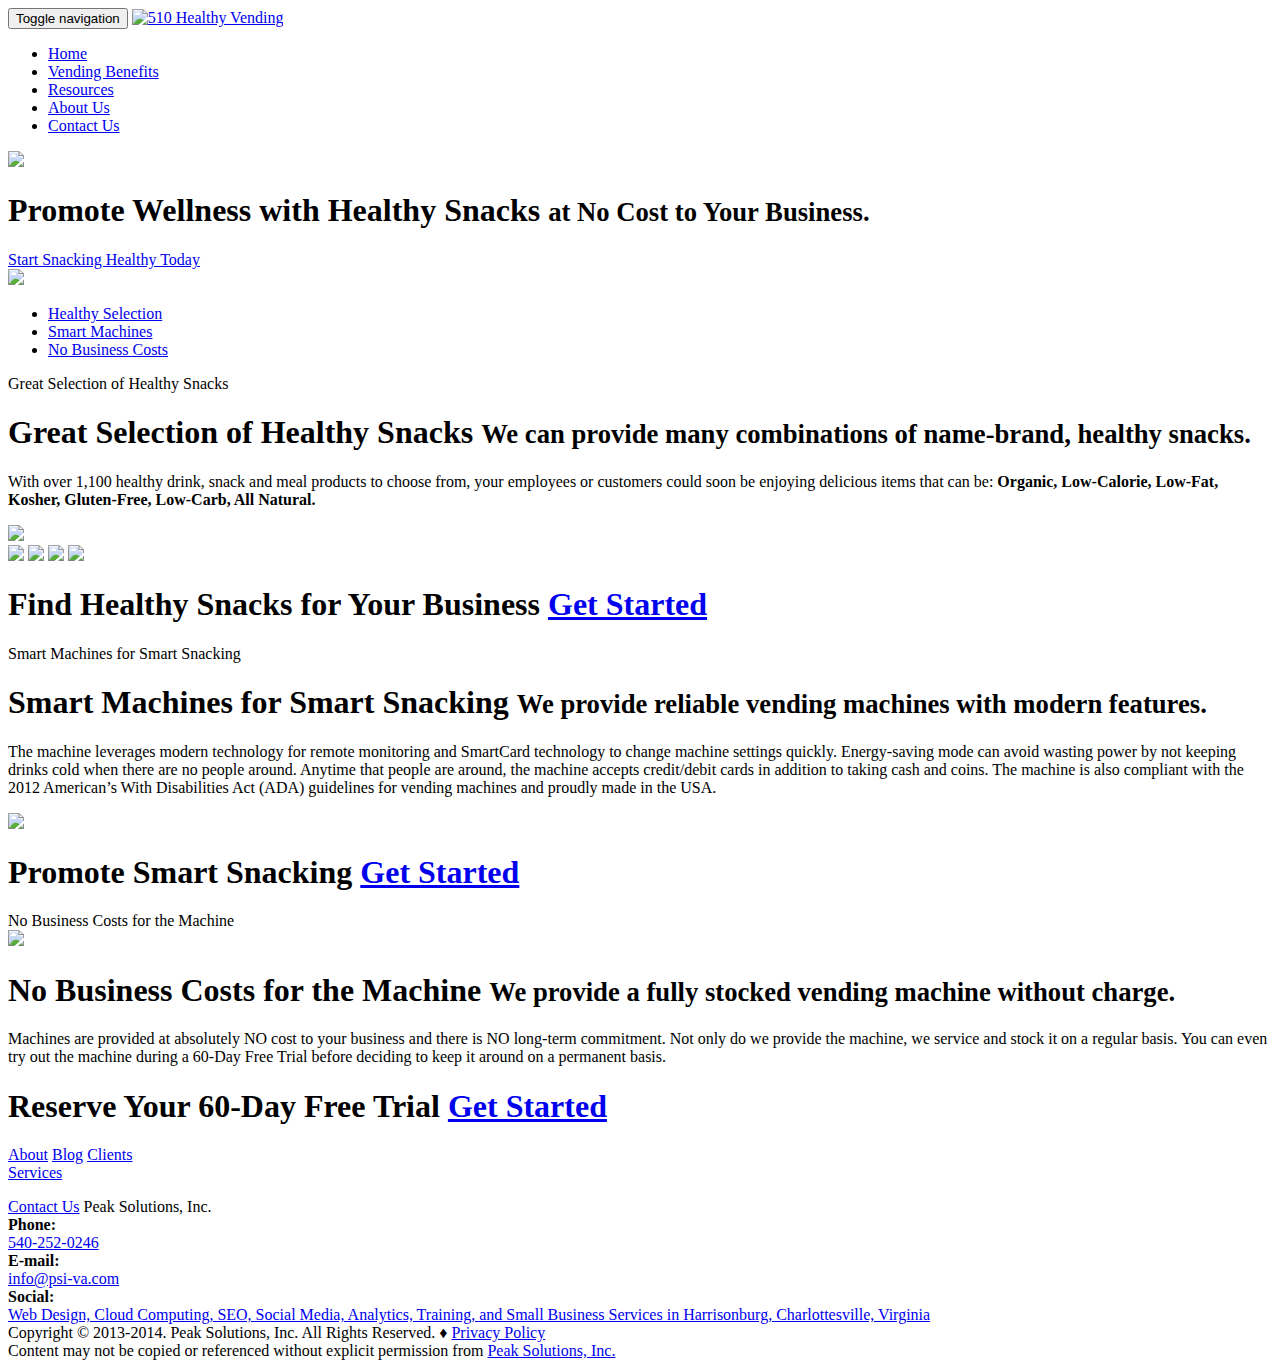
==== commit e12f7a7f: "Resolve relative path issues" ====
--- a/index.html
+++ b/index.html
@@ -31,20 +31,20 @@
 	<!-- Open Graph data --> 
 	<meta property="og:title" content="Promote Wellness with Healthy Snack Vending" /> 
 	<meta property="og:type" content="website" /> 
-	<meta property="og:url" content="http://www.gethealthysnacks.com/" />
+	<meta property="og:url" content="http://peaksolutions.github.io/510test/" />
 	<meta property="og:description" content="Healthy Vending machines provide convenient healthy snacks for busy professionals and people on-the-go. Healthy snacks promote a healthy lifestyle for people that you care about." /> 
 	<meta property="og:site_name" content="Get Healthy Snacks" />
 
 
-    <link rel="canonical" href="http://www.gethealthysnacks.com/">
+    <link rel="canonical" href="http://peaksolutions.github.io/510test/">
 
 <link href='//fonts.googleapis.com/css?family=Open+Sans' rel='stylesheet' type='text/css'>
 
-<link rel="stylesheet" href="/assets/site-cff3bc4bb24497170c987cf43af4487c.css">
-
-<link rel="stylesheet" href="/assets/home-bd9d4a783e5b4b001d25fee73eaeb8a4.css">
-
-<script src="/assets/site-4928477037621c7dba174a3a565997ac.js"></script>
+<link rel="stylesheet" href="/510test/assets/site-93b85095ad32b3b90d67a55402a786b0.css">
+
+<link rel="stylesheet" href="/510test/assets/home-d7f61f6ca7f870ef8b7e498bfe9ad63b.css">
+
+<script src="/510test/assets/site-19b2649503ccdf19bfc1450ea2d86850.js"></script>
   </head>
   <body id="home">
 
@@ -59,7 +59,7 @@
                         <span class="icon-bar"></span>
                     </button>
                     <a href="/" class="navbar-brand visible-xs visible-sm1" data-category="home" data-element="logo">
-                        <img src="/assets/logo.jpg" alt="510 Healthy Vending">
+                        <img src="/510test/assets/logo.jpg" alt="510 Healthy Vending">
                     </a>
                 </div>
 
@@ -114,7 +114,7 @@
   <div class="container fixture">
     <div class="row row-padding">
     <div class="col-sm-5 mobile-portrait">
-      <img src="/assets/logo.jpg" class="logo hidden-xs hidden-sm1"/>
+      <img src="/510test/assets/logo.jpg" class="logo hidden-xs hidden-sm1"/>
       <h1>
         Promote Wellness with Healthy Snacks
         <small class="summary">
@@ -127,7 +127,7 @@
         </a>
     </div> 
     <div class="text-center col-sm-7 mobile-portrait">
-      <img src="/assets/home.jpg" class="machine img-responsive1"/>
+      <img src="/510test/assets/home.jpg" class="machine img-responsive1"/>
     </div>
   </div>
   <div class="row hidden-xs">
@@ -184,12 +184,12 @@
       </p>
     </div>
   </div>
-  <img src="/assets/products.jpg" class="img-responsive hidden-xs margin-center"/>
+  <img src="/510test/assets/products.jpg" class="img-responsive hidden-xs margin-center"/>
   <div class="visible-xs text-center">
-    <img src="/assets/drinks.jpg" class="img-responsive"/>
-    <img src="/assets/bars.jpg" class="img-responsive"/>
-    <img src="/assets/bottles.jpg" class="img-responsive"/>
-    <img src="/assets/chips.jpg" class="img-responsive"/>
+    <img src="/510test/assets/drinks.jpg" class="img-responsive"/>
+    <img src="/510test/assets/bars.jpg" class="img-responsive"/>
+    <img src="/510test/assets/bottles.jpg" class="img-responsive"/>
+    <img src="/510test/assets/chips.jpg" class="img-responsive"/>
   </div>
 </section>
 <section class="call-to-action top-shadow">
@@ -221,7 +221,7 @@
     </div>
   <!-- </div> -->
     <div class="col-sm-4 col-md-4">
-      <img src="/assets/machine.png" class="pull-right machine-image img-responsive hidden-xs margin-center"/>        
+      <img src="/510test/assets/machine.png" class="pull-right machine-image img-responsive hidden-xs margin-center"/>        
     </div>
   </div>
 </section>
@@ -242,7 +242,7 @@
   <a id="cost" class="sr-only">No Business Costs for the Machine</a>
   <div class="container-fluid">
     <div class="col-sm-3">
-      <img src="/assets/machine3.png" class="machine-image img-responsive hidden-xs margin-center"/>  
+      <img src="/510test/assets/machine3.png" class="machine-image img-responsive hidden-xs margin-center"/>  
     </div>
     <div class="col-sm-9 col-lg-8">
   <h1>
@@ -271,7 +271,7 @@
   </div>
 </section>
 
-<script src="/assets/home-ef98b57804e9f20d5626b9a1d2a4ffcc.js"></script>
+<script src="/510test/assets/home-8e2828b8f5afe5a06bcb840ab6b5d5ec.js"></script>
 
           <footer>
             <div class="container">
@@ -308,7 +308,7 @@
                         
                     </div>
                     <div class="col-lg-3 col-md-3 col-sm-3 col-xs-12">
-                        <a href="http://www.gethealthysnacks.com">
+                        <a href="http://peaksolutions.github.io">
                             Web Design, Cloud Computing, SEO, Social Media, Analytics, Training, and Small Business Services in Harrisonburg, Charlottesville, Virginia
                         </a> 
                     </div>
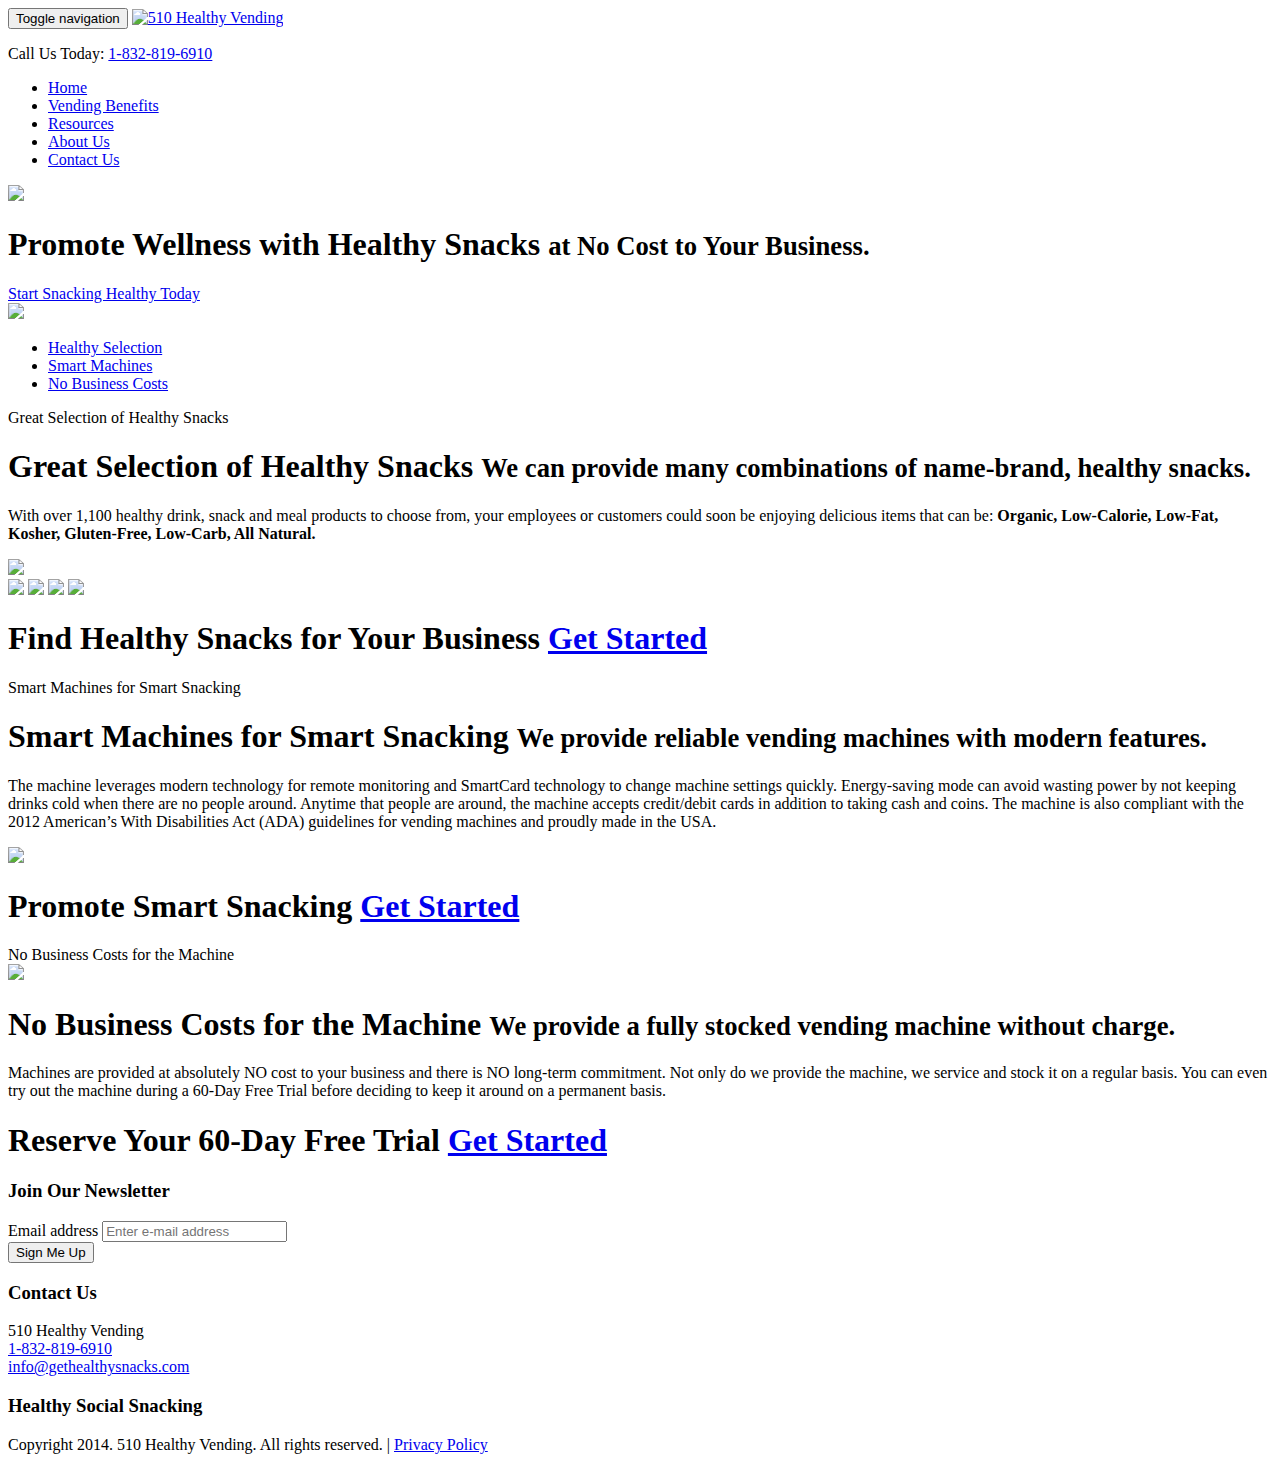
==== commit 231a424c: "Resolve relative path issues" ====
--- a/index.html
+++ b/index.html
@@ -40,7 +40,7 @@
 
 <link href='//fonts.googleapis.com/css?family=Open+Sans' rel='stylesheet' type='text/css'>
 
-<link rel="stylesheet" href="/510test/assets/site-93b85095ad32b3b90d67a55402a786b0.css">
+<link rel="stylesheet" href="/510test/assets/site-fd835158c266fe59fd338441ba0c0b1e.css">
 
 <link rel="stylesheet" href="/510test/assets/home-d7f61f6ca7f870ef8b7e498bfe9ad63b.css">
 
@@ -61,6 +61,9 @@
                     <a href="/" class="navbar-brand visible-xs visible-sm1" data-category="home" data-element="logo">
                         <img src="/510test/assets/logo.jpg" alt="510 Healthy Vending">
                     </a>
+                    <p class="phone hidden-xs">
+                        Call Us Today: <a href="tel:18328196910"  data-category="home" data-element="header-phone">1-832-819-6910</a>
+                    </p>
                 </div>
 
                 <div class="collapse navbar-collapse" id="main-menu">
@@ -275,48 +278,56 @@
 
           <footer>
             <div class="container">
-                <div class="row hidden-xs footer-menu">
-                    <div class="col-sm-2">
-                        <a class="section-title psi-click" href="/about/" data-category="home" data-element="footer-about">About</a>
-                        <a class="section-title psi-click" href="http://psi-va.blogspot.com" target="_blank" data-category="home" data-element="footer-blog">Blog</a>
-                        <a class="section-title psi-click" href="/clients/" data-category="home" data-element="footer-clients">Clients</a>
+                <div class="row footer-menu">
+                    <div class="col-md-4 col-sm-12 hidden-xs newsletter">
+                        <h3>Join Our Newsletter</h3>
+                        <form class="form-inline">
+                            <div class="form-group">
+                                <label class="sr-only" for="newsletterEmail">Email address</label>
+                                <input type="email" class="form-control" id="newsletterEmail" placeholder="Enter e-mail address">
+                            </div>
+                            <button type="submit" class="btn btn-default">Sign Me Up</button>
+                        </form>
                     </div>
-                    <div class="col-sm-4">
-                        <a class="section-title psi-click" href="/services/" data-category="home" data-element="footer-services">Services</a>
-                        <ul class="list-unstyled">
-
-                        </ul>               
-                    </div>
-                    <div class="col-lg-3 col-md-3 col-sm-3 hidden-xs" itemscope="itemscope" itemtype="http://schema.org/Organization">                   
-                        <a class="section-title psi-click" href="/contact/" title="Contact Us" data-category="home" data-element="footer-contact">Contact Us</a>
-                        <span itemprop="name" class="sr-only">Peak Solutions, Inc.</span>
-                        <div>
-                            <strong>Phone:</strong>
-                         </div>
+                    <div class="col-md-4 hidden-sm hidden-xs text-center" itemscope="itemscope" itemtype="http://schema.org/Organization">
+                        <h3>Contact Us</h3>
+                        <span itemprop="name" class="sr-only">510 Healthy Vending</span>
                         <div class="contact-left-padding">
-                            <span itemprop="telephone psi-click"><a href="tel:15402520246" data-category="home" data-element="footer-phone">540-252-0246</a></span>
-                        </div>
-                        <div class="contact-top-padding">
-                            <strong>E-mail:</strong>
+                            <i class="fa fa-phone"></i>
+                            <span itemprop="telephone psi-click"><a href="tel:18328196910" data-category="home" data-element="footer-phone">1-832-819-6910</a></span>
                         </div>
                         <div class="contact-left-padding">
-                            <a href="mailto:info@psi-va.com" class="psi-click" itemprop="email" data-category="home" data-element="footer-email">info@psi-va.com</a>
+                            <i class="fa fa-envelope"></i>
+                            <a href="mailto:info@psi-va.com" class="psi-click" itemprop="email" data-category="home" data-element="footer-email">info@gethealthysnacks.com</a>
                         </div>
-                        <div class="contact-top-padding">
-                            <strong>Social:</strong>
-                        </div>
-                        
                     </div>
-                    <div class="col-lg-3 col-md-3 col-sm-3 col-xs-12">
-                        <a href="http://peaksolutions.github.io">
-                            Web Design, Cloud Computing, SEO, Social Media, Analytics, Training, and Small Business Services in Harrisonburg, Charlottesville, Virginia
-                        </a> 
+                    <div class="col-md-4 col-xs-12 text-center social-wrapper">
+                        <h3>Healthy Social Snacking</h3>
+                        <div class="social">
+    <a href="#" target="_blank" class="psi-click" data-category="home" data-element="facebook">
+        <span class="fa-stack fa-lg">
+          <i class="fa fa-square fa-stack-2x"></i>
+          <i class="fa fa-facebook fa-stack-1x fa-inverse"></i>
+        </span>
+    </a>
+    <a href="#" target="_blank" class="psi-click" data-category="home" data-element="twitter">
+        <span class="fa-stack fa-lg">
+          <i class="fa fa-square fa-stack-2x"></i>
+          <i class="fa fa-twitter fa-stack-1x fa-inverse"></i>
+        </span>
+    </a>
+    <a href="#" target="_blank" class="psi-click" data-category="home" data-element="google-plus">
+        <span class="fa-stack fa-lg">
+          <i class="fa fa-square fa-stack-2x"></i>
+          <i class="fa fa-google-plus fa-stack-1x fa-inverse"></i>
+        </span>
+    </a>
+</div>
                     </div>
                 </div>
             </div>
             <div class="copyright text-center">
-                <div>Copyright &copy; 2013-2014. Peak Solutions, Inc. All Rights Reserved. <span class="divider">♦</span> <a href="/privacy-policy/" class="mobile">Privacy Policy</a> </div>
-                <div>Content may not be copied or referenced without explicit permission from <a href="http://www.psi-va.com">Peak Solutions, Inc.</a></div> 
+                <div>Copyright 2014. 510 Healthy Vending. All rights reserved. <span class="divider"> | </span> <a href="/privacy-policy/" class="mobile">Privacy Policy</a> </div>
             </div>            
         </footer>
 
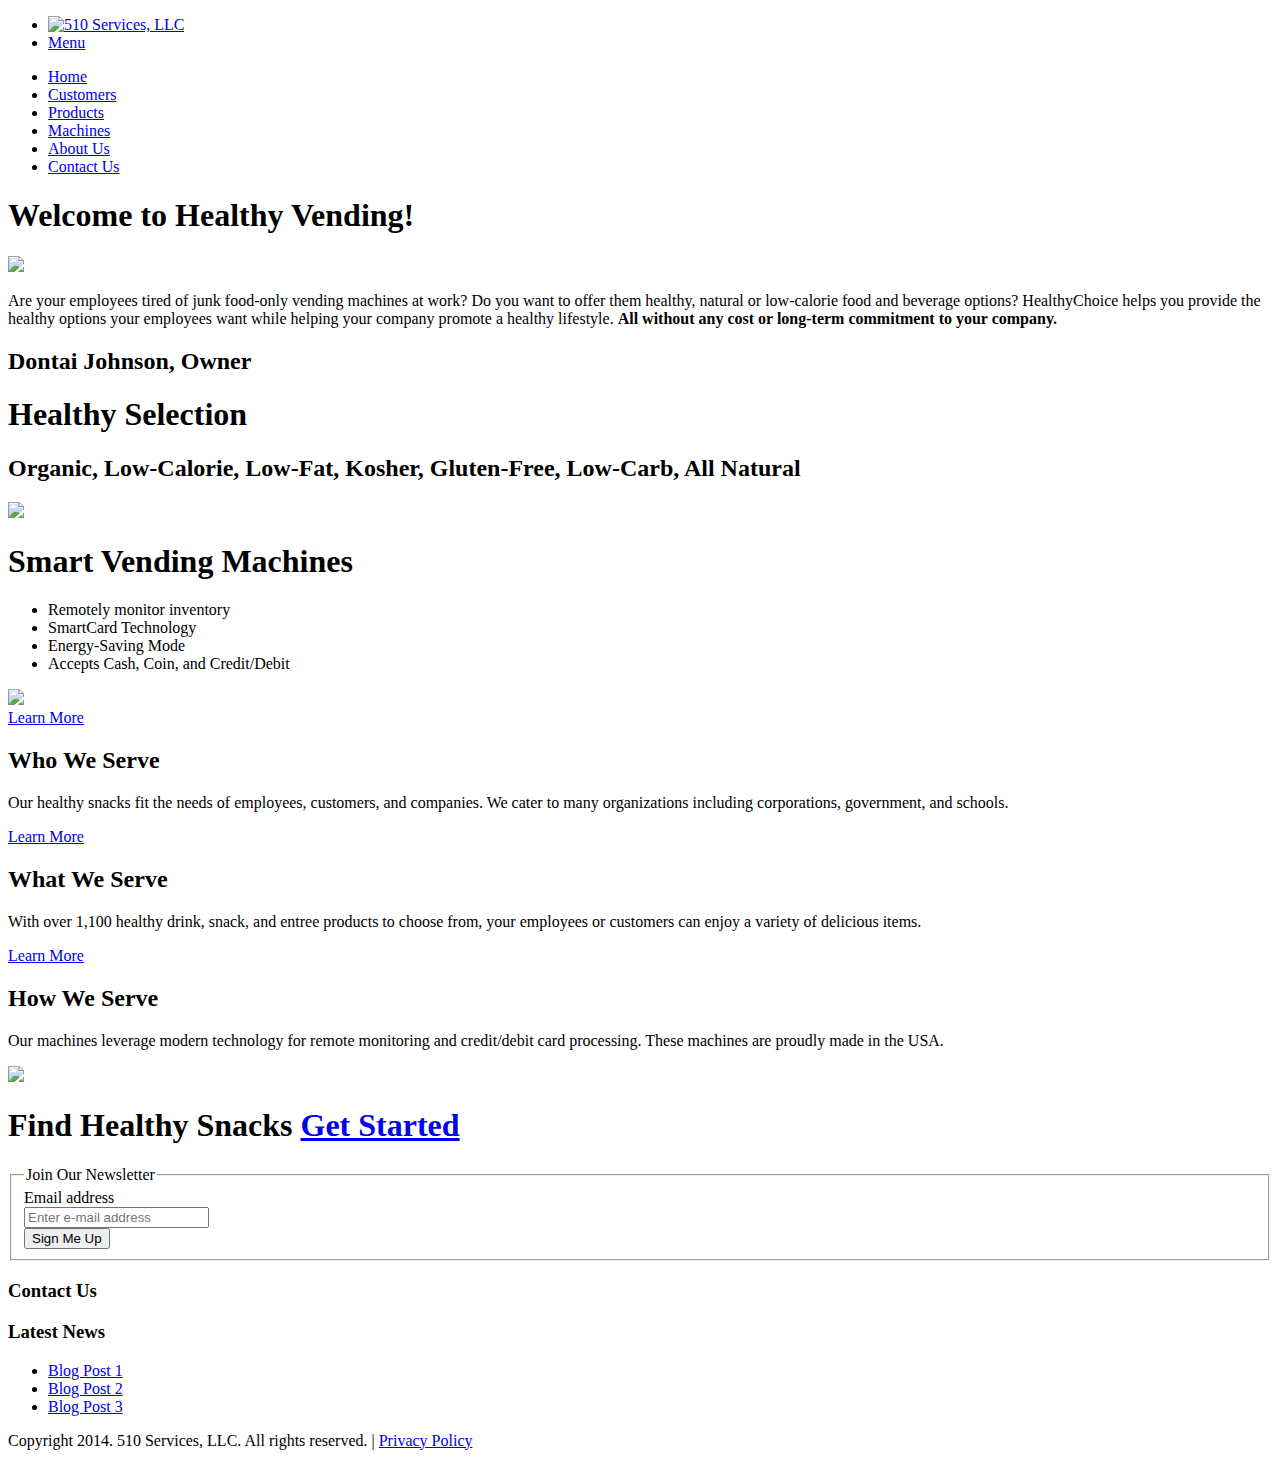
==== commit 681fd4fb: "Fixed image links" ====
--- a/index.html
+++ b/index.html
@@ -38,71 +38,116 @@
 
     <link rel="canonical" href="http://peaksolutions.github.io/510test/">
 
-<link href='//fonts.googleapis.com/css?family=Open+Sans' rel='stylesheet' type='text/css'>
-
-<link rel="stylesheet" href="/510test/assets/site-fd835158c266fe59fd338441ba0c0b1e.css">
-
-<link rel="stylesheet" href="/510test/assets/home-d7f61f6ca7f870ef8b7e498bfe9ad63b.css">
-
-<script src="/510test/assets/site-19b2649503ccdf19bfc1450ea2d86850.js"></script>
+<link href='//fonts.googleapis.com/css?family=Open+Sans%7CDroid+Sans%7CCalligraffitti%7CShadows+Into+Light%7CRaleway' rel='stylesheet' type='text/css'>
+
+<link rel="stylesheet" href="/510test/assets/site-37c491dc58ed73731759227e5b33a9c2.css">
+
+<link rel="stylesheet" href="/510test/assets/home-e54bfb3f2ea5b77c4d10f566b50be281.css">
+
+<script src="/510test/assets/site-73640a4a679e8b0b89c9c72b9b53b02f.js"></script>
+
+<link rel="stylesheet" type="text/css" href="//cdn.jsdelivr.net/jquery.slick/1.3.7/slick.css"/>
+<script type="text/javascript" src="//code.jquery.com/jquery-migrate-1.2.1.min.js"></script>
+<script type="text/javascript" src="//cdn.jsdelivr.net/jquery.slick/1.3.7/slick.min.js"></script>
+<script typ="text/javascript" src="https://cdnjs.cloudflare.com/ajax/libs/modernizr/2.8.2/modernizr.min.js"></script>
+<script type="text/javascript" src="http://vestride.github.io/Shuffle/dist/jquery.shuffle.min.js"></script>
   </head>
   <body id="home">
 
-  
-        <nav class="navbar navbar-default navbar-fixed-top" role="navigation" >
-            <div class="container">
-                <div class="navbar-header">
-                    <button type="button" class="navbar-toggle pull-right" data-toggle="collapse" data-target="#main-menu"  data-category="home" data-element="mobile-toggle">
-                        <span class="sr-only">Toggle navigation</span>
-                        <span class="icon-bar"></span>
-                        <span class="icon-bar"></span>
-                        <span class="icon-bar"></span>
-                    </button>
-                    <a href="/" class="navbar-brand visible-xs visible-sm1" data-category="home" data-element="logo">
-                        <img src="/510test/assets/logo.jpg" alt="510 Healthy Vending">
-                    </a>
-                    <p class="phone hidden-xs">
-                        Call Us Today: <a href="tel:18328196910"  data-category="home" data-element="header-phone">1-832-819-6910</a>
-                    </p>
-                </div>
-
-                <div class="collapse navbar-collapse" id="main-menu">
-                    <ul class="nav navbar-nav no-deco">
-                        <li>
-                            <a href="/" class="psi-click" data-category="home" data-element="header-home">
-                                <i class="fa fa-home"></i>
-                                Home
-                            </a>
-                        </li>
-                        <li>
-                            <a href="/benefits/" class="psi-click" data-category="home" data-element="header-clients">
-                                <i class="fa fa-check"></i>
-                                Vending Benefits
-                            </a>
-                        </li>
-                        <li>
-                            <a href="/resources/" class="psi-click" target="_blank" data-category="home" data-element="header-resources">
-                                <i class="fa fa-comment"></i>
-                                Resources
-                            </a>
-                        </li>
-                        <li>
-                            <a href="/about/" class="psi-click" data-category="home" data-element="header-about">
-                                <i class="fa fa-quote-left"></i>
-                                About Us
-                            </a>
-                        </li>
-                        <li>
-                            <a href="/contact/" class="psi-click" data-category="home" data-element="header-contact">
-                                <i class="fa fa-envelope"></i>
-                                Contact Us
-                            </a>
-                        </li>
-                    </ul>
-                </div>
-            </div>
-        </nav>
-
+  <div class="top-strip">
+
+</div>
+
+<div class="sticky">
+  <nav class="navbar navbar-default navbar-fixed-top top-bar" data-topbar data-options="sticky_on: large" role="navigation" >
+    <ul class="title-area navbar-header">
+      <li class="name">                
+          <a href="/" class="logo" data-category="home" data-element="logo">
+              <img src="/510test/assets/logo.jpg" alt="510 Services, LLC">
+          </a>
+          <span class="contact visible-for-medium-up">
+            <!-- <h1>Contact Us</h1> -->
+<!--               Call Us Today: <a href="tel:18328196910"  data-category="home" data-element="header-phone">1-832-819-6910</a> -->
+            <a href="tel:18328196910" target="_blank" class="psi-click" data-category="home" data-element="phone">
+                <span class="fa-stack fa-lg">
+                  <i class="fa fa-square fa-stack-2x"></i>
+                  <i class="fa fa-phone fa-stack-1x fa-inverse"></i>
+                </span>
+            </a>
+            <a href="mailto:info@gethealthysnacks.com" target="_blank" class="psi-click" data-category="home" data-element="email">
+                <span class="fa-stack fa-lg">
+                  <i class="fa fa-square fa-stack-2x"></i>
+                  <i class="fa fa-envelope fa-stack-1x fa-inverse"></i>
+                </span>
+            </a>
+            <a href="#" target="_blank" class="psi-click" data-category="home" data-element="facebook">
+                <span class="fa-stack fa-lg">
+                  <i class="fa fa-square fa-stack-2x"></i>
+                  <i class="fa fa-facebook fa-stack-1x fa-inverse"></i>
+                </span>
+            </a>
+            <a href="#" target="_blank" class="psi-click" data-category="home" data-element="twitter">
+                <span class="fa-stack fa-lg">
+                  <i class="fa fa-square fa-stack-2x"></i>
+                  <i class="fa fa-twitter fa-stack-1x fa-inverse"></i>
+                </span>
+            </a>
+            <a href="#" target="_blank" class="psi-click" data-category="home" data-element="google-plus">
+                <span class="fa-stack fa-lg">
+                  <i class="fa fa-square fa-stack-2x"></i>
+                  <i class="fa fa-google-plus fa-stack-1x fa-inverse"></i>
+                </span>
+            </a>
+          </span>
+      </li>
+      <li class="toggle-topbar menu-icon1"><a href="#" class="button radius"><span>Menu</span></a></li>
+      </ul>
+      <section class="top-bar-section">
+        <!-- Right Nav Section -->
+        <ul class="right nav navbar-nav no-deco">
+            <li class="hide">
+                <a href="/510test/" class="psi-click" data-category="home" data-element="header-home">
+                    Home
+                </a>
+            </li>
+            <li>
+                <a href="/510test/customers/" class="psi-click" data-category="home" data-element="header-clients">
+                    Customers
+                </a>
+            </li>
+            <li class="has-dropdown1">
+                <a href="/510test/products/" class="psi-click" data-category="home" data-element="header-products">
+                    Products
+                    <!-- <i class="fa fa-caret-down"></i> -->
+                </a>
+<!--                 <ul class="dropdown">
+                  <li><a href="/products/drinks/">Drinks</a></li>
+                  <li><a href="/products/entrees/">Entrees</a></li>
+                  <li><a href="/products/snacks/">Snacks</a></li>
+                  <li class="divider"></li>
+                  <li><a href="/products/vending-machines/">Vending Machines</a></li>
+                </ul> -->
+            </li>
+            <li>
+                <a href="/510test/machines/" class="psi-click" target="_blank" data-category="home" data-element="header-resources">
+                    Machines
+                </a>
+            </li>
+            <li>
+                <a href="/510test/about/" class="psi-click" data-category="home" data-element="header-about">
+                    About Us
+                </a>
+            </li>
+            <li>
+                <a href="/510test/contact/" class="psi-click" data-category="home" data-element="header-contact">
+                    Contact Us
+                    <i class="fa fa-envelope"></i>
+                </a>
+            </li>
+        </ul>
+      </section>
+  </nav>
+</div>
 <!--[if lte IE 8]>
 <div class="no-ie">
     <h1>Older Internet Explorer Detected</h1>
@@ -113,197 +158,213 @@
 <![endif]-->
 
 
-  <section id="banner" data-category="home" data-element="header">
-  <div class="container fixture">
-    <div class="row row-padding">
-    <div class="col-sm-5 mobile-portrait">
-      <img src="/510test/assets/logo.jpg" class="logo hidden-xs hidden-sm1"/>
-      <h1>
-        Promote Wellness with Healthy Snacks
-        <small class="summary">
-at No Cost to Your Business.
-        </small>
-      </h1>
-        <a href="/contact/" class="btn btn-default">
-          Start Snacking Healthy Today
-          <i class="fa fa-leaf text-success"></i>
-        </a>
-    </div> 
-    <div class="text-center col-sm-7 mobile-portrait">
-      <img src="/510test/assets/home.jpg" class="machine img-responsive1"/>
-    </div>
-  </div>
-  <div class="row hidden-xs">
-  <ul class="list-unstyled list-inline text-center">
-    <li class="alive">
-      <a href="#products">
-        <div class="well well-sm">
-          <span class="fa-stack fa-lg display-block margin-center">
-            <i class="fa fa-square-o fa-stack-2x"></i>
-            <i class="fa fa-leaf fa-stack-1x text-success"></i>
-          </span>
-          Healthy Selection
+  <section id="hero" class="top-box-shadow2" data-category="home" data-element="header">
+  <div class="row">
+    <div class="columns medium-12">
+      <div class="slider">
+        <div class="row text-center white-bg">
+          <h1 class="fancy-text">
+            Welcome to Healthy Vending!
+          </h1>
+          <div class="columns medium-3 full-height">
+            <img src="/510test/assets/sliced-fruit.jpg" class="full-height">
+          </div>
+          <div class="columns medium-pull-1 medium-8">
+            <p class="text-left fancy-text slide-text">
+              Are your employees tired of junk food-only vending machines at work? Do you want to offer them healthy, natural or low-calorie food and beverage options? HealthyChoice helps you provide the healthy options your employees want while helping your company promote a healthy lifestyle. <strong>All without any cost or long-term commitment to your company.</strong>
+            </p>
+            <h2 class="fancy-text text-right">
+              Dontai Johnson, Owner
+            </h2>
+          </div>
         </div>
-      </a>
-    </li>
-    <li class="alive">
-      <a href="#machines">
-        <div class="well well-sm">
-          <span class="fa-stack fa-lg display-block margin-center">
-            <i class="fa fa-square-o fa-stack-2x"></i>
-            <i class="fa fa-cogs fa-stack-1x text-muted"></i>
-          </span>
-          Smart Machines
+        <div class="text-center white-bg">
+          <h1>
+            Healthy Selection
+          </h1>
+          <h2 class='subheader'>
+            Organic, Low-Calorie, Low-Fat, Kosher, Gluten-Free, Low-Carb, All Natural
+          </h2>
+          <img src="/510test/assets/products.jpg" class="margin-center">
         </div>
-      </a>
-    </li>
-    <li class="alive">
-      <a href="#cost">
-        <div class="well well-sm">
-          <span class="fa-stack fa-lg display-block margin-center">
-            <i class="fa fa-money fa-stack-1x text-success"></i>
-            <i class="fa fa-ban fa-stack-2x text-danger"></i>
-          </span>
-          No Business Costs
+        <div class="row light-bg white-text">
+          <div class="columns medium-8 large-offset-1 large-5">
+            <h1>
+              Smart Vending Machines
+            </h1>
+            <ul class="fa-ul">
+              <li>
+                <i class="fa-li fa fa-check-square"></i>
+                Remotely monitor inventory
+              </li>
+              <li>
+                <i class="fa-li fa fa-check-square"></i>
+                SmartCard Technology
+              </li> 
+              <li>
+                <i class="fa-li fa fa-check-square"></i>
+                Energy-Saving Mode
+              </li>
+              <li>
+                <i class="fa-li fa fa-check-square"></i>
+                Accepts Cash, Coin, and Credit/Debit
+              </li>
+            </ul>
+          </div>
+          <div class="columns medium-4 large-pull-1 large-5 full-height">
+            <img src="/510test/assets/eco-friendly-angle.png" class="right full-height">
+          </div>
         </div>
-      </a>
-    </li>
-  </ul>
-</div>
-</div>
-</section>
-<section class="service top-shadow">
-  <a id="products" class="sr-only">Great Selection of Healthy Snacks</a>
-  <h1>
-    Great Selection of Healthy Snacks
-    <small class="summary margin-gutter ">
-      We can provide many combinations of name-brand, healthy snacks.
-    </small>
-  </h1>
-  <div class="container-fluid">
-    <div class="col-xs-12 col-md-offset-1 col-md-9">
-      <p>
-      With over 1,100 healthy drink, snack and meal products to choose from, your employees or customers could soon be enjoying delicious items that can be: <strong>Organic, Low-Calorie, Low-Fat, Kosher, Gluten-Free, Low-Carb, All Natural.</strong>
-      </p>
-    </div>
-  </div>
-  <img src="/510test/assets/products.jpg" class="img-responsive hidden-xs margin-center"/>
-  <div class="visible-xs text-center">
-    <img src="/510test/assets/drinks.jpg" class="img-responsive"/>
-    <img src="/510test/assets/bars.jpg" class="img-responsive"/>
-    <img src="/510test/assets/bottles.jpg" class="img-responsive"/>
-    <img src="/510test/assets/chips.jpg" class="img-responsive"/>
-  </div>
-</section>
-<section class="call-to-action top-shadow">
-  <div class="container-fluid">
-    <!-- <div class="col-md-12"> -->
-      <h1>
-        Find Healthy Snacks for Your Business
-        <a href="/contact/" class="btn btn-default">
-          Get Started
-          <i class="fa fa-leaf text-success"></i>
-        </a>
-      </h1>
-    <!-- </div> -->
-  </div>
-</section>
-<section class="service top-shadow">
-    <a id="machines" class="sr-only">Smart Machines for Smart Snacking</a>
-  <div class="container-fluid">
-    <div class="col-sm-8 col-md-offset-0 col-md-8 col-lg-offset-1 col-lg-7">
-    <h1>
-      Smart Machines for Smart Snacking
-      <small class="summary">
-        We provide reliable vending machines with modern features.
-      </small>
-    </h1>
-      <p>
-      The machine leverages modern technology for remote monitoring and SmartCard technology to change machine settings quickly. Energy-saving mode can avoid wasting power by not keeping drinks cold when there are no people around. Anytime that people are around, the machine accepts credit/debit cards in addition to taking cash and coins. The machine is also compliant with the 2012 American’s With Disabilities Act (ADA) guidelines for vending machines and proudly made in the USA. 
-      </p>
-    </div>
-  <!-- </div> -->
-    <div class="col-sm-4 col-md-4">
-      <img src="/510test/assets/machine.png" class="pull-right machine-image img-responsive hidden-xs margin-center"/>        
+      </div>
     </div>
   </div>
 </section>
-<section class="call-to-action top-shadow">
-  <div class="container-fluid">
-    <div class="text-right col-md-offset-2 col-md-10">
-  <h1>
-    Promote Smart Snacking
-    <a href="/contact/" class="btn btn-default">
-      Get Started
-      <i class="fa fa-leaf text-success"></i>
-    </a>
-  </h1>
-</div>
-</div>
-</section>
-<section class="service top-shadow">
-  <a id="cost" class="sr-only">No Business Costs for the Machine</a>
-  <div class="container-fluid">
-    <div class="col-sm-3">
-      <img src="/510test/assets/machine3.png" class="machine-image img-responsive hidden-xs margin-center"/>  
-    </div>
-    <div class="col-sm-9 col-lg-8">
-  <h1>
-    No Business Costs for the Machine
-    <small class="summary margin-gutter ">
-      We provide a fully stocked vending machine without charge. 
-    </small>
-  </h1>
-      <p>
-      Machines are provided at absolutely NO cost to your business and there is NO long-term commitment. Not only do we provide the machine, we service and stock it on a regular basis. You can even try out the machine during a 60-Day Free Trial before deciding to keep it around on a permanent basis.  
-      </p>
+<section id="tagline" class="content-block">
+  <div class="row">
+    <div class="columns large-offset-0 large-12">
+      <div class="row text-center" data-equalizer>
+        <div class="columns medium-8 text-left mobile-stretch" data-equalizer-watch>
+         
+          <div class="row relative panel" data-equalizer1>
+              <div class="content">
+              <a href="/customers/" class="button right learn-more">
+                Learn More
+              </a>
+              <h2>
+                <span class="fa-stack margin-center">
+                  <i class="fa fa-square-o fa-stack-2x"></i>
+                  <i class="fa fa-leaf fa-stack-1x text-success"></i>
+                </span>
+                Who We Serve
+              </h2>
+              <p>
+  Our healthy snacks fit the needs of employees, customers, and companies. We cater to many organizations including corporations, government, and schools.
+              </p>
+            </div>
+          </div>
+          <div class="row relative panel" data-equalizer1>
+              <div class="content">
+              <a href="/products/" class="button right learn-more">
+                Learn More
+              </a>
+                <h2>
+                  <span class="fa-stack margin-center">
+                    <i class="fa fa-square-o fa-stack-2x"></i>
+                    <i class="fa fa-leaf fa-stack-1x text-success"></i>
+                  </span>
+                  What We Serve
+                </h2>
+                <p>
+    With over 1,100 healthy drink, snack, and entree products to choose from, your employees or customers can enjoy a variety of delicious items.
+                </p>
+              </div>
+            </div>
+          <div class="row relative panel" data-equalizer1>
+              <div class="content">
+              <a href="/vending-machines/" class="button right learn-more">
+                Learn More
+              </a>
+                <h2>
+                  <span class="fa-stack margin-center">
+                    <i class="fa fa-square-o fa-stack-2x"></i>
+                    <i class="fa fa-leaf fa-stack-1x text-success"></i>
+                  </span>
+                  How We Serve
+                </h2>
+                <p>
+    Our machines leverage modern technology for remote monitoring and credit/debit card processing. These machines are proudly made in the USA. 
+                </p>
+              </div>
+          </div>
+
+<!--           <div class="row">
+            <div class="panel call-to-action">
+              <h1>
+                Find Healthy Snacks
+                <a href="/contact/" class="button">
+                  Get Started
+                  <i class="fa fa-leaf text-success"></i>
+                </a>
+              </h1>
+            </div>
+          </div> -->
+
+        </div>
+        <div class="columns medium-4 mobile-hidden" data-equalizer-watch>
+          <img src="/510test/assets/eco-friendly.png">
+        </div>
+      </div>
     </div>
   </div>
 </section>
-<section class="call-to-action top-shadow">
-  <div class="container-fluid">
-    <div class="col-md-10 col-lg-12">
+<section class="top-padding-sm">
+  <div class="row">
+  <div class="text-center columns medium-offset-1 medium-10 panel call-to-action">
+    <h1>
+      Find Healthy Snacks
+      <a href="/contact/" class="button btn-default">
+        Get Started
+        <i class="fa fa-leaf text-success"></i>
+      </a>
+    </h1>
+  </div>
+</div>
+</section>
+<!-- <section class="call-to-action top-shadow text-center">
+  <div class="row">
+    <div class="medium-offset-1 medium-10 panel">
       <h1>
-        Reserve Your 60-Day Free Trial
-        <a href="/contact/" class="btn btn-default">
+        Find Healthy Snacks
+        <a href="/contact/" class="button btn-default">
           Get Started
           <i class="fa fa-leaf text-success"></i>
         </a>
       </h1>
     </div>
   </div>
-</section>
-
-<script src="/510test/assets/home-8e2828b8f5afe5a06bcb840ab6b5d5ec.js"></script>
-
-          <footer>
+</section> -->
+
+
+
+
+<script src="/510test/assets/home-f58fa4a1a1af2a3fd88fc9de320f845b.js"></script>
+
+          <footer class="top-box-shadow">
             <div class="container">
                 <div class="row footer-menu">
-                    <div class="col-md-4 col-sm-12 hidden-xs newsletter">
-                        <h3>Join Our Newsletter</h3>
+                    <div class="medium-8 large-5 columns show-for-medium-up newsletter">
                         <form class="form-inline">
-                            <div class="form-group">
-                                <label class="sr-only" for="newsletterEmail">Email address</label>
-                                <input type="email" class="form-control" id="newsletterEmail" placeholder="Enter e-mail address">
-                            </div>
-                            <button type="submit" class="btn btn-default">Sign Me Up</button>
+                            <fieldset>
+                                <legend>Join Our Newsletter</legend>
+                                <label class="sr-only hidden-for-small-only hidden-for-medium-up right inline" for="newsletterEmail">Email address</label>
+                                <div class="">
+                                    <div class="row collapse">
+                                        <div class="small-9 columns">
+                                            <input type="email" class="form-control" id="newsletterEmail" placeholder="Enter e-mail address">
+                                        </div>
+                                        <div class="small-3 columns">
+                                            <button type="submit" class="button">Sign Me Up</button>
+                                        </div>
+                                    </div>
+                                </div>
+                            </fieldset>
                         </form>
                     </div>
-                    <div class="col-md-4 hidden-sm hidden-xs text-center" itemscope="itemscope" itemtype="http://schema.org/Organization">
+                    <div class="medium-4 large-4 columns show-for-medium-up text-center" itemscope="itemscope" itemtype="http://schema.org/Organization">
                         <h3>Contact Us</h3>
-                        <span itemprop="name" class="sr-only">510 Healthy Vending</span>
-                        <div class="contact-left-padding">
-                            <i class="fa fa-phone"></i>
-                            <span itemprop="telephone psi-click"><a href="tel:18328196910" data-category="home" data-element="footer-phone">1-832-819-6910</a></span>
-                        </div>
-                        <div class="contact-left-padding">
-                            <i class="fa fa-envelope"></i>
-                            <a href="mailto:info@psi-va.com" class="psi-click" itemprop="email" data-category="home" data-element="footer-email">info@gethealthysnacks.com</a>
-                        </div>
-                    </div>
-                    <div class="col-md-4 col-xs-12 text-center social-wrapper">
-                        <h3>Healthy Social Snacking</h3>
-                        <div class="social">
+                        <div class="contact">
+    <a href="tel:18328196910" itemprop="telephone" target="_blank" class="psi-click" data-category="home" data-element="phone">
+        <span class="fa-stack fa-lg">
+          <i class="fa fa-square fa-stack-2x"></i>
+          <i class="fa fa-phone fa-stack-1x fa-inverse"></i>
+        </span>
+    </a>
+    <a href="mailto:info@gethealthysnacks.com" itemprop="email" target="_blank" class="psi-click" data-category="home" data-element="email">
+        <span class="fa-stack fa-lg">
+          <i class="fa fa-square fa-stack-2x"></i>
+          <i class="fa fa-envelope fa-stack-1x fa-inverse"></i>
+        </span>
+    </a>
     <a href="#" target="_blank" class="psi-click" data-category="home" data-element="facebook">
         <span class="fa-stack fa-lg">
           <i class="fa fa-square fa-stack-2x"></i>
@@ -324,10 +385,30 @@
     </a>
 </div>
                     </div>
+                    <div class="large-3 columns show-for-large-up text-center" itemscope="itemscope" itemtype="http://schema.org/Organization">
+                        <h3>Latest News</h3>
+                        <ul class="no-bullet">
+                            <li>
+                                <a href="#">
+                                    Blog Post 1
+                                </a>
+                            </li>
+                            <li>
+                                <a href="#">
+                                    Blog Post 2
+                                </a>
+                            </li>
+                            <li>
+                                <a href="#">
+                                    Blog Post 3
+                                </a>
+                            </li>
+                        </ul>
+                    </div>
                 </div>
             </div>
             <div class="copyright text-center">
-                <div>Copyright 2014. 510 Healthy Vending. All rights reserved. <span class="divider"> | </span> <a href="/privacy-policy/" class="mobile">Privacy Policy</a> </div>
+                <div>Copyright 2014. 510 Services, LLC. All rights reserved. <span class="divider"> | </span> <a href="/privacy-policy/" class="mobile">Privacy Policy</a> </div>
             </div>            
         </footer>
 
